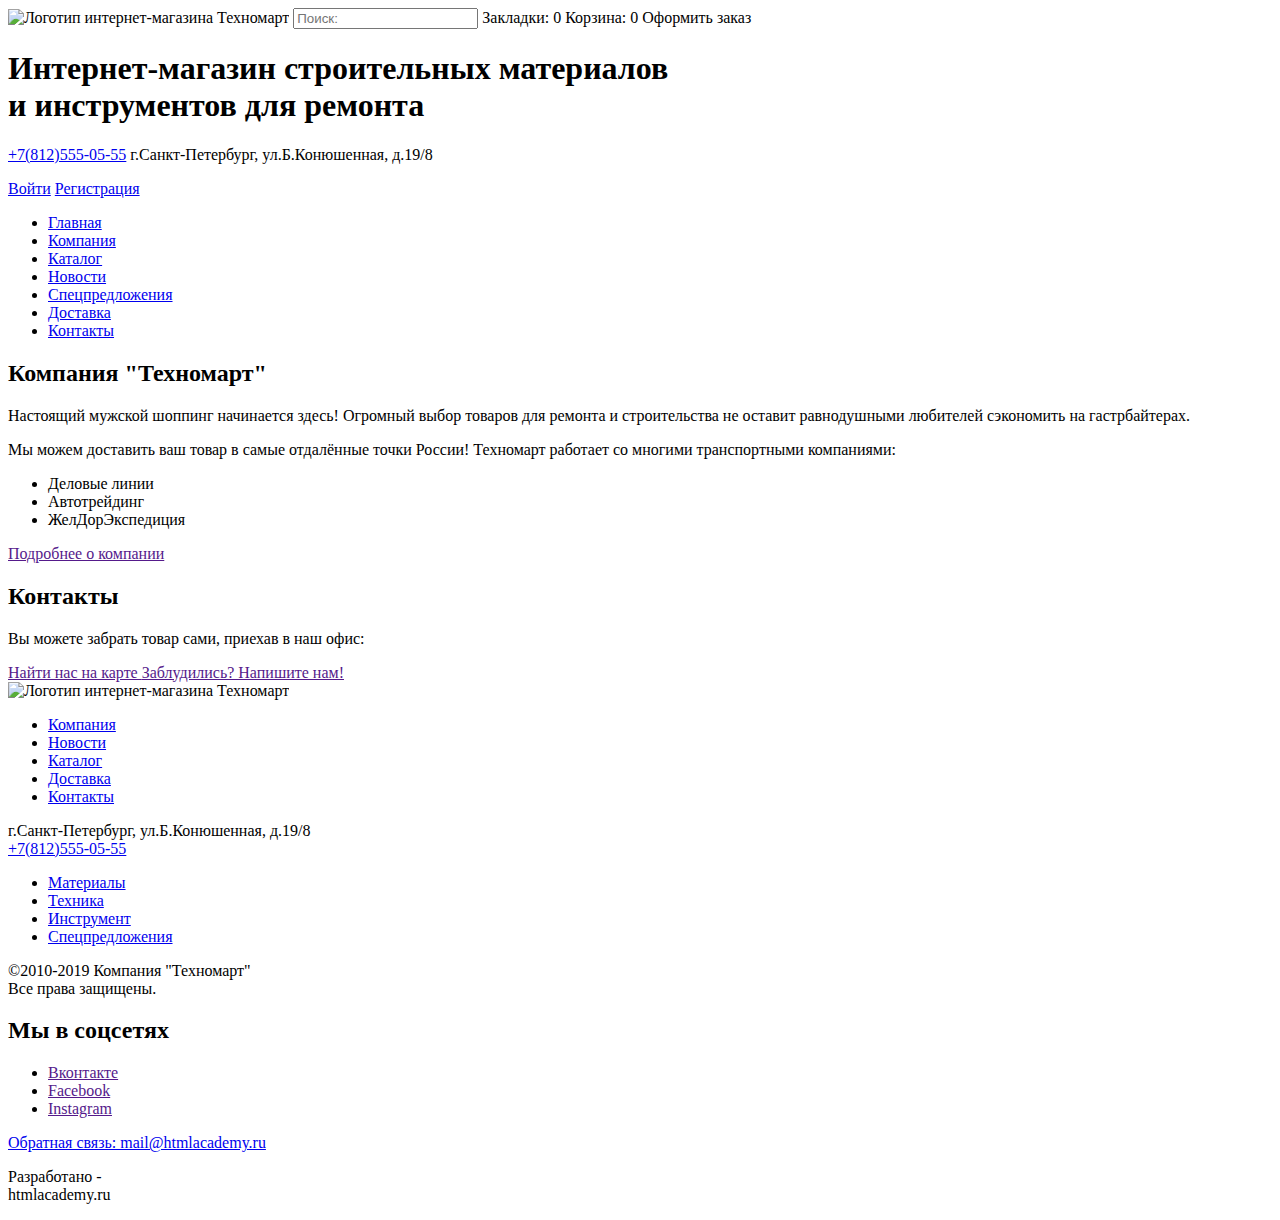
==== index.html @ 6d1e36f3 "Corrections made" ====
<!DOCTYPE html>
<html lang="ru">
  <head>
    <meta charset="utf-8">
    <title>HTML Academy: Техномарт</title>
  </head>
  <body>
    <header>
      <a><img src="logo.png" alt="Логотип интернет-магазина Техномарт"></a>
      <input type="search" placeholder="Поиск:">
      <a>Закладки: <span> 0</span> </a>
      <a>Корзина: <span>0</span></a>
      <a>Оформить заказ </a>
     
      <h1>
      Интернет-магазин строительных материалов <br>
      и инструментов для ремонта
      </h1>

      <p>            
     	<a href="tel:+78125550555">+7(812)555-05-55</a>
        г.Санкт-Петербург, ул.Б.Конюшенная, д.19/8 
      </p>

      <div>
        <a href="blank.html">Войти</a>
        <a href="blank.html">Регистрация</a>
      </div>
      <nav>
      <ul>
      	<li> <a href="index.html"> Главная </a> </li>
      	<li> <a href="catalog.html">Компания</a> </li>
      	<li> <a href="catalog.html">Каталог</a> </li>
      	<li> <a href="blank.html">Новости</a></li>
      	<li> <a href="blank.html">Спецпредложения</a></li>
      	<li> <a href="blank.html">Доставка</a></li>
      	<li> <a href="blank.html">Контакты</a></li>
      </ul>
      </nav>
    </header>
  <main> 	
  </main>
  <section>
    <h2>Компания "Техномарт" </h2>
      <p>
      Настоящий мужской шоппинг начинается здесь! Огромный выбор товаров для
      ремонта и строительства не оставит равнодушными любителей сэкономить на 
      гастрбайтерах.
      </p>
      <p>
       Мы можем доставить ваш товар в самые отдалённые точки России!
       Техномарт работает со многими транспортными компаниями:
      </p>
        <ul>
           <li> Деловые линии </li>
           <li> Автотрейдинг</li>
           <li> ЖелДорЭкспедиция</li>
        </ul>
        <a href=""> Подробнее о компании </a>
  </section>
  <section>
  	<h2> Контакты </h2>
  	  <p> Вы можете забрать товар сами, приехав в наш офис:</p>
  	  <a href=""> Найти нас на карте </a>
  	 <a href=""> Заблудились? Напишите нам! </a>
  </section>

<footer>
  <a><img src="logo.png" alt="Логотип интернет-магазина Техномарт"></a>
    <ul>
     	<li><a href="blank.html">Компания</a></li>
     	<li><a href="blank.html">Новости</a></li>
     	<li><a href="catalog.html">Каталог</a></li>
     	<li><a href="blank.html">Доставка</a></li>
     	<li><a href="blank.html">Контакты</a></li>
    </ul>

  <p>
  	г.Санкт-Петербург, ул.Б.Конюшенная, д.19/8 <br>
    <a href="tel:+78125550555">+7(812)555-05-55</a>
  </p>

  <ul>
  	<li><a href="blank.html">Материалы</a></li>
  	<li><a href="blank.html">Техника</a></li>
  	<li><a href="blank.html">Инструмент</a></li>
  	<li><a href="blank.html">Спецпредложения</a></li>
  </ul>
  <div>
   <p>
   	©2010-2019 Компания "Техномарт"<br>
   	Все права защищены.
   </p>
   <section>
   	<h2>Мы в соцсетях</h2>
   	<ul>
      <li><a href="">Вконтакте</a></li>		
      <li><a href="">Facebook</a></li>
      <li><a href="">Instagram</a></li>
   	</ul>
    </section> 
    <div> 
      <a href="mailto:mail@htmlacademy.ru">
      Обратная связь: mail@htmlacademy.ru
      </a>
    </div>  
   <p>
   	Разработано - <br>
   	htmlacademy.ru
   </p>
  </div>
  </footer>		

  </body>
</html>
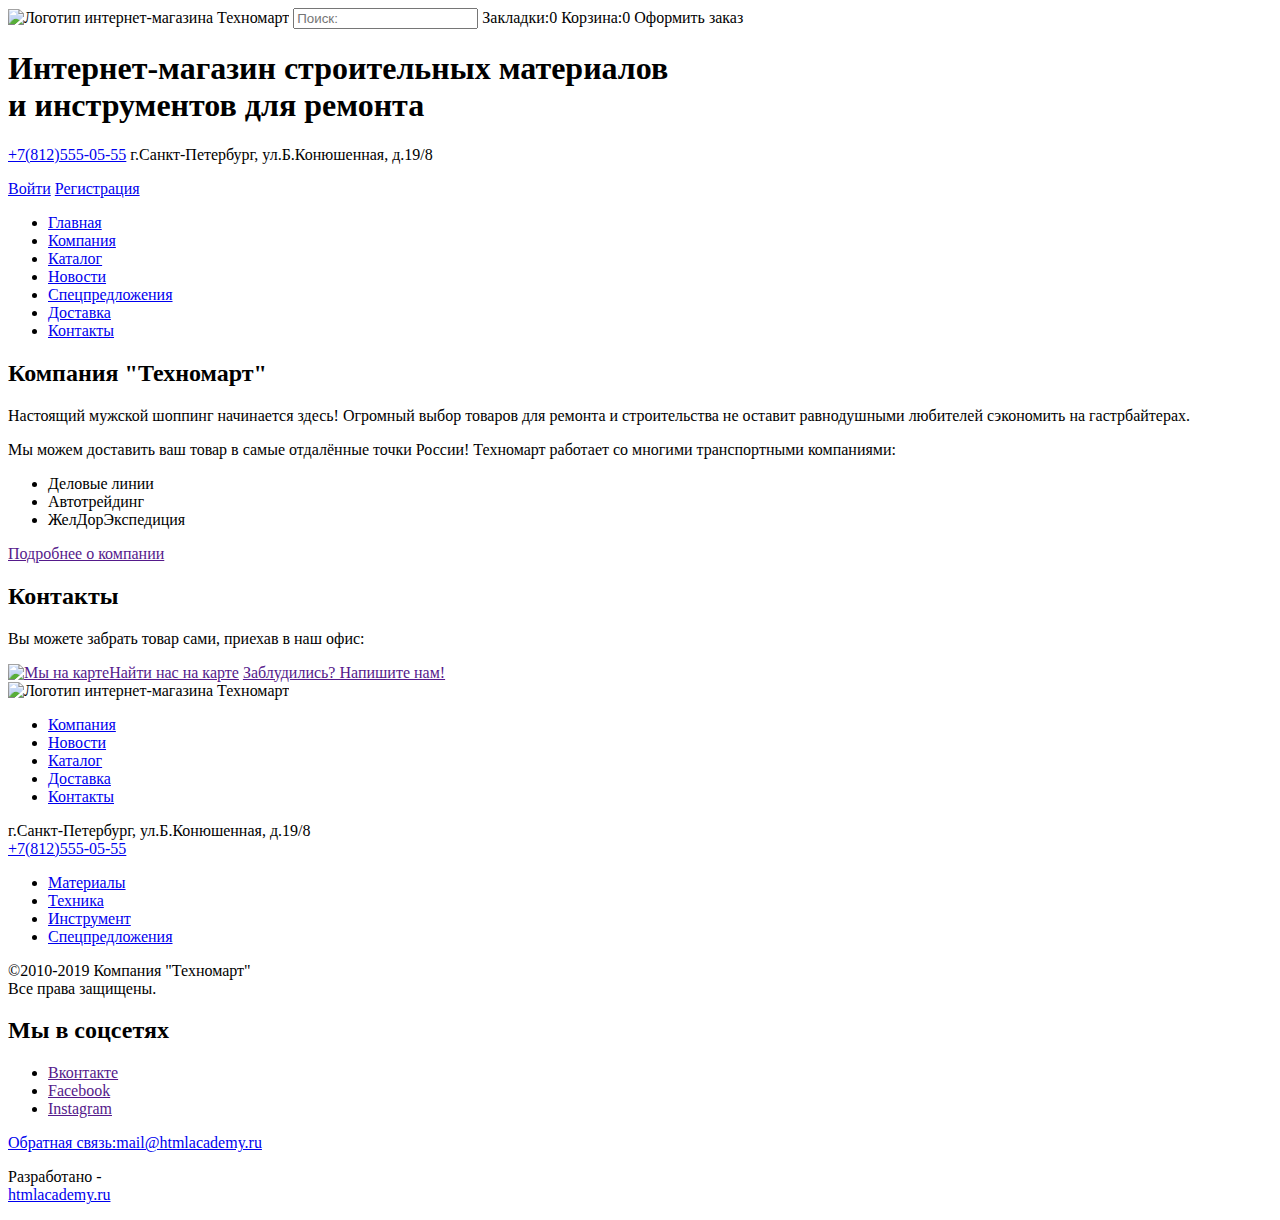
==== commit 7b8c6eff: "Corrections v 2.0 made" ====
--- a/index.html
+++ b/index.html
@@ -1,115 +1,111 @@
 <!DOCTYPE html>
 <html lang="ru">
-  <head>
-    <meta charset="utf-8">
-    <title>HTML Academy: Техномарт</title>
-  </head>
-  <body>
-    <header>
-      <a><img src="logo.png" alt="Логотип интернет-магазина Техномарт"></a>
-      <input type="search" placeholder="Поиск:">
-      <a>Закладки: <span> 0</span> </a>
-      <a>Корзина: <span>0</span></a>
-      <a>Оформить заказ </a>
-     
-      <h1>
+
+<head>
+  <meta charset="utf-8">
+  <title>HTML Academy: Техномарт</title>
+</head>
+
+<body>
+  <header>
+    <a><img src="logo.png" alt="Логотип интернет-магазина Техномарт"></a>
+    <input type="search" placeholder="Поиск:">
+    <a>Закладки:<span>0</span> </a>
+    <a>Корзина:<span>0</span></a>
+    <a>Оформить заказ </a>
+    <h1>
       Интернет-магазин строительных материалов <br>
       и инструментов для ремонта
-      </h1>
-
-      <p>            
-     	<a href="tel:+78125550555">+7(812)555-05-55</a>
-        г.Санкт-Петербург, ул.Б.Конюшенная, д.19/8 
-      </p>
-
-      <div>
-        <a href="blank.html">Войти</a>
-        <a href="blank.html">Регистрация</a>
-      </div>
-      <nav>
+    </h1>
+    <p>
+      <a href="tel:+78125550555">+7(812)555-05-55</a>
+      г.Санкт-Петербург, ул.Б.Конюшенная, д.19/8
+    </p>
+    <div>
+      <a href="blank.html">Войти</a>
+      <a href="blank.html">Регистрация</a>
+    </div>
+    <nav>
       <ul>
-      	<li> <a href="index.html"> Главная </a> </li>
-      	<li> <a href="catalog.html">Компания</a> </li>
-      	<li> <a href="catalog.html">Каталог</a> </li>
-      	<li> <a href="blank.html">Новости</a></li>
-      	<li> <a href="blank.html">Спецпредложения</a></li>
-      	<li> <a href="blank.html">Доставка</a></li>
-      	<li> <a href="blank.html">Контакты</a></li>
+        <li> <a href="index.html">Главная</a> </li>
+        <li> <a href="blank.html">Компания</a> </li>
+        <li> <a href="catalog.html">Каталог</a> </li>
+        <li> <a href="blank.html">Новости</a></li>
+        <li> <a href="blank.html">Спецпредложения</a></li>
+        <li> <a href="blank.html">Доставка</a></li>
+        <li> <a href="blank.html">Контакты</a></li>
       </ul>
-      </nav>
-    </header>
-  <main> 	
-  </main>
-  <section>
-    <h2>Компания "Техномарт" </h2>
+    </nav>
+  </header>
+  <main>
+    <section>
+      <h2>Компания "Техномарт" </h2>
       <p>
-      Настоящий мужской шоппинг начинается здесь! Огромный выбор товаров для
-      ремонта и строительства не оставит равнодушными любителей сэкономить на 
-      гастрбайтерах.
+        Настоящий мужской шоппинг начинается здесь! Огромный выбор товаров для
+        ремонта и строительства не оставит равнодушными любителей сэкономить на
+        гастрбайтерах.
       </p>
       <p>
-       Мы можем доставить ваш товар в самые отдалённые точки России!
-       Техномарт работает со многими транспортными компаниями:
+        Мы можем доставить ваш товар в самые отдалённые точки России!
+        Техномарт работает со многими транспортными компаниями:
       </p>
+      <ul>
+        <li>Деловые линии</li>
+        <li>Автотрейдинг</li>
+        <li>ЖелДорЭкспедиция</li>
+      </ul>
+      <a href="">Подробнее о компании</a>
+    </section>
+    <section>
+      <h2>Контакты</h2>
+      <p> Вы можете забрать товар сами, приехав в наш офис:</p>
+      <a href=""><img src="map.jpg" alt="Мы на карте">Найти нас на карте</a>
+      <a href="">Заблудились? Напишите нам!</a>
+    </section>
+  </main>
+  <footer>
+    <a><img src="logo.png" alt="Логотип интернет-магазина Техномарт"></a>
+    <ul>
+      <li><a href="blank.html">Компания</a></li>
+      <li><a href="blank.html">Новости</a></li>
+      <li><a href="catalog.html">Каталог</a></li>
+      <li><a href="blank.html">Доставка</a></li>
+      <li><a href="blank.html">Контакты</a></li>
+    </ul>
+    <p>
+      г.Санкт-Петербург, ул.Б.Конюшенная, д.19/8 <br>
+      <a href="tel:+78125550555">+7(812)555-05-55</a>
+    </p>
+    <ul>
+      <li><a href="blank.html">Материалы</a></li>
+      <li><a href="blank.html">Техника</a></li>
+      <li><a href="blank.html">Инструмент</a></li>
+      <li><a href="blank.html">Спецпредложения</a></li>
+    </ul>
+    <div>
+      <p>
+        ©2010-2019 Компания "Техномарт"<br>
+        Все права защищены.
+      </p>
+      <section>
+        <h2>Мы в соцсетях</h2>
         <ul>
-           <li> Деловые линии </li>
-           <li> Автотрейдинг</li>
-           <li> ЖелДорЭкспедиция</li>
+          <li><a href="">Вконтакте</a></li>
+          <li><a href="">Facebook</a></li>
+          <li><a href="">Instagram</a></li>
         </ul>
-        <a href=""> Подробнее о компании </a>
-  </section>
-  <section>
-  	<h2> Контакты </h2>
-  	  <p> Вы можете забрать товар сами, приехав в наш офис:</p>
-  	  <a href=""> Найти нас на карте </a>
-  	 <a href=""> Заблудились? Напишите нам! </a>
-  </section>
+      </section>
+      <p>
+        <a href="mailto:mail@htmlacademy.ru">
+          Обратная связь:mail@htmlacademy.ru
+        </a>
+      </p>
+      <p>
+        Разработано - <br>
+        <a href="https://htmlacademy.ru/intensive/htmlcss">htmlacademy.ru</a>
+      </p>
+    </div>
+  </footer>
+</body>
 
-<footer>
-  <a><img src="logo.png" alt="Логотип интернет-магазина Техномарт"></a>
-    <ul>
-     	<li><a href="blank.html">Компания</a></li>
-     	<li><a href="blank.html">Новости</a></li>
-     	<li><a href="catalog.html">Каталог</a></li>
-     	<li><a href="blank.html">Доставка</a></li>
-     	<li><a href="blank.html">Контакты</a></li>
-    </ul>
-
-  <p>
-  	г.Санкт-Петербург, ул.Б.Конюшенная, д.19/8 <br>
-    <a href="tel:+78125550555">+7(812)555-05-55</a>
-  </p>
-
-  <ul>
-  	<li><a href="blank.html">Материалы</a></li>
-  	<li><a href="blank.html">Техника</a></li>
-  	<li><a href="blank.html">Инструмент</a></li>
-  	<li><a href="blank.html">Спецпредложения</a></li>
-  </ul>
-  <div>
-   <p>
-   	©2010-2019 Компания "Техномарт"<br>
-   	Все права защищены.
-   </p>
-   <section>
-   	<h2>Мы в соцсетях</h2>
-   	<ul>
-      <li><a href="">Вконтакте</a></li>		
-      <li><a href="">Facebook</a></li>
-      <li><a href="">Instagram</a></li>
-   	</ul>
-    </section> 
-    <div> 
-      <a href="mailto:mail@htmlacademy.ru">
-      Обратная связь: mail@htmlacademy.ru
-      </a>
-    </div>  
-   <p>
-   	Разработано - <br>
-   	htmlacademy.ru
-   </p>
-  </div>
-  </footer>		
-
-  </body>
 </html>
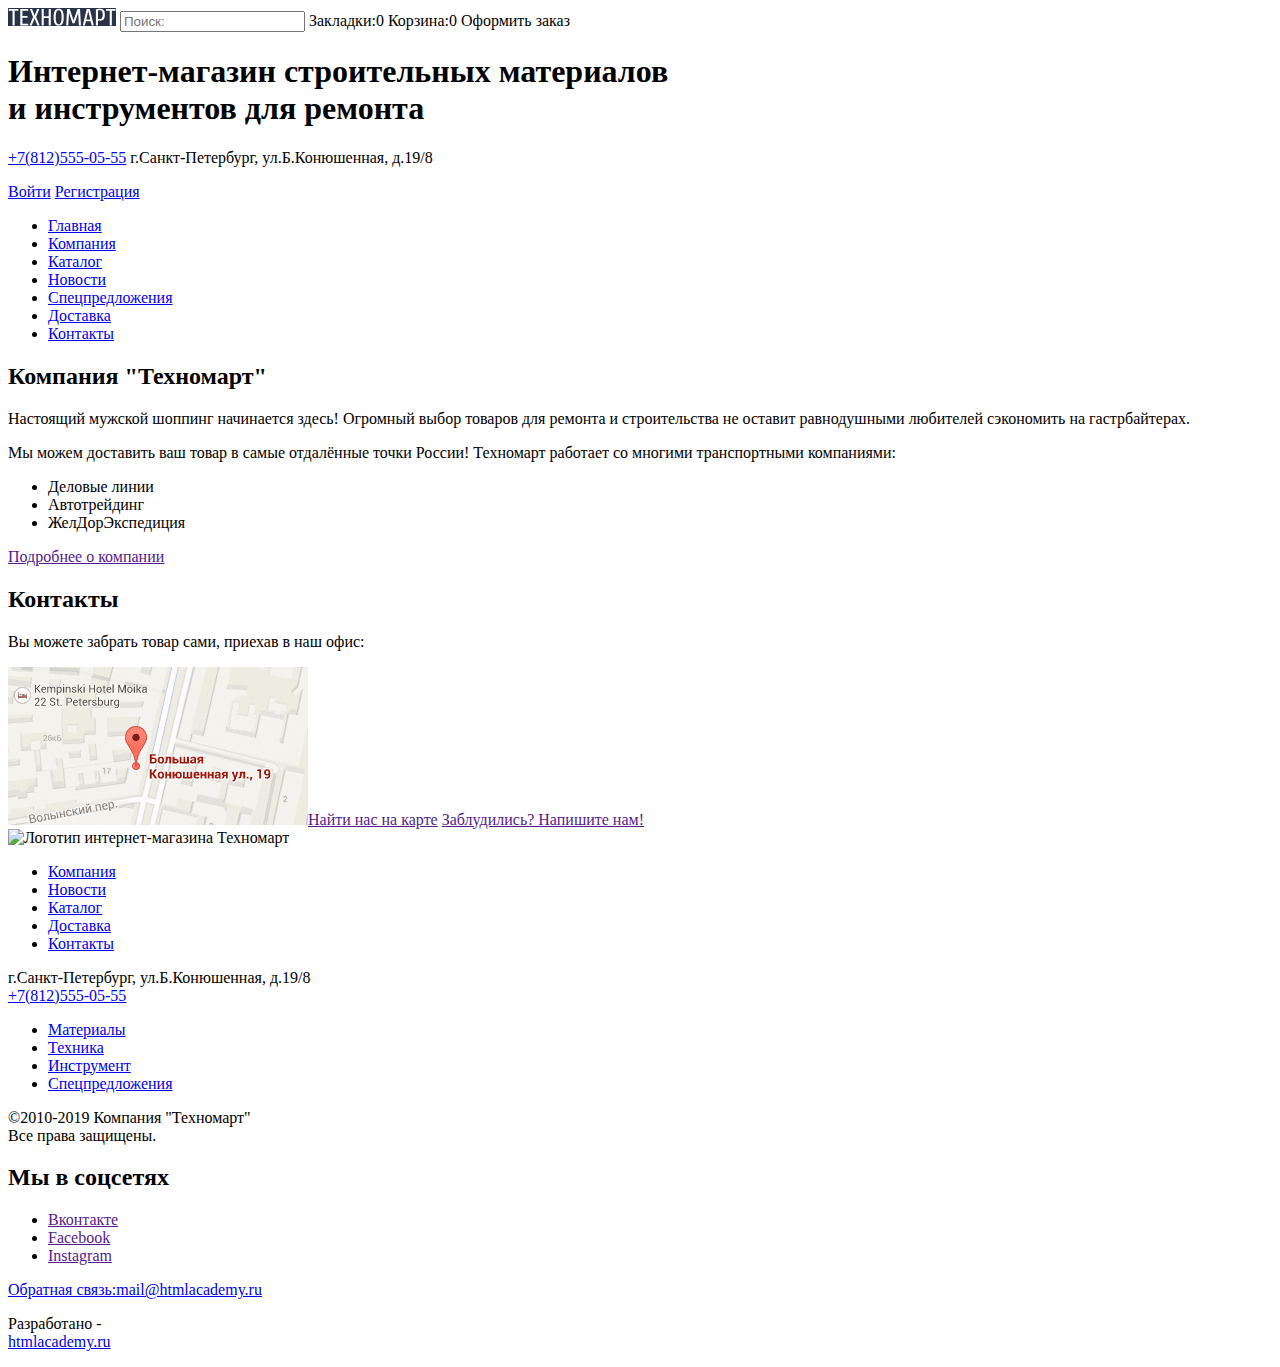
==== commit c4156753: "Added graphic content" ====
--- a/index.html
+++ b/index.html
@@ -8,7 +8,7 @@
 
 <body>
   <header>
-    <a><img src="logo.png" alt="Логотип интернет-магазина Техномарт"></a>
+    <a><img src="img/logo-technomart.svg" style="background-color:#293449" alt="Логотип интернет-магазина Техномарт"></a>
     <input type="search" placeholder="Поиск:">
     <a>Закладки:<span>0</span> </a>
     <a>Корзина:<span>0</span></a>
@@ -59,7 +59,7 @@
     <section>
       <h2>Контакты</h2>
       <p> Вы можете забрать товар сами, приехав в наш офис:</p>
-      <a href=""><img src="map.jpg" alt="Мы на карте">Найти нас на карте</a>
+      <a href=""><img src="img/map.png" alt="Мы на карте">Найти нас на карте</a>
       <a href="">Заблудились? Напишите нам!</a>
     </section>
   </main>
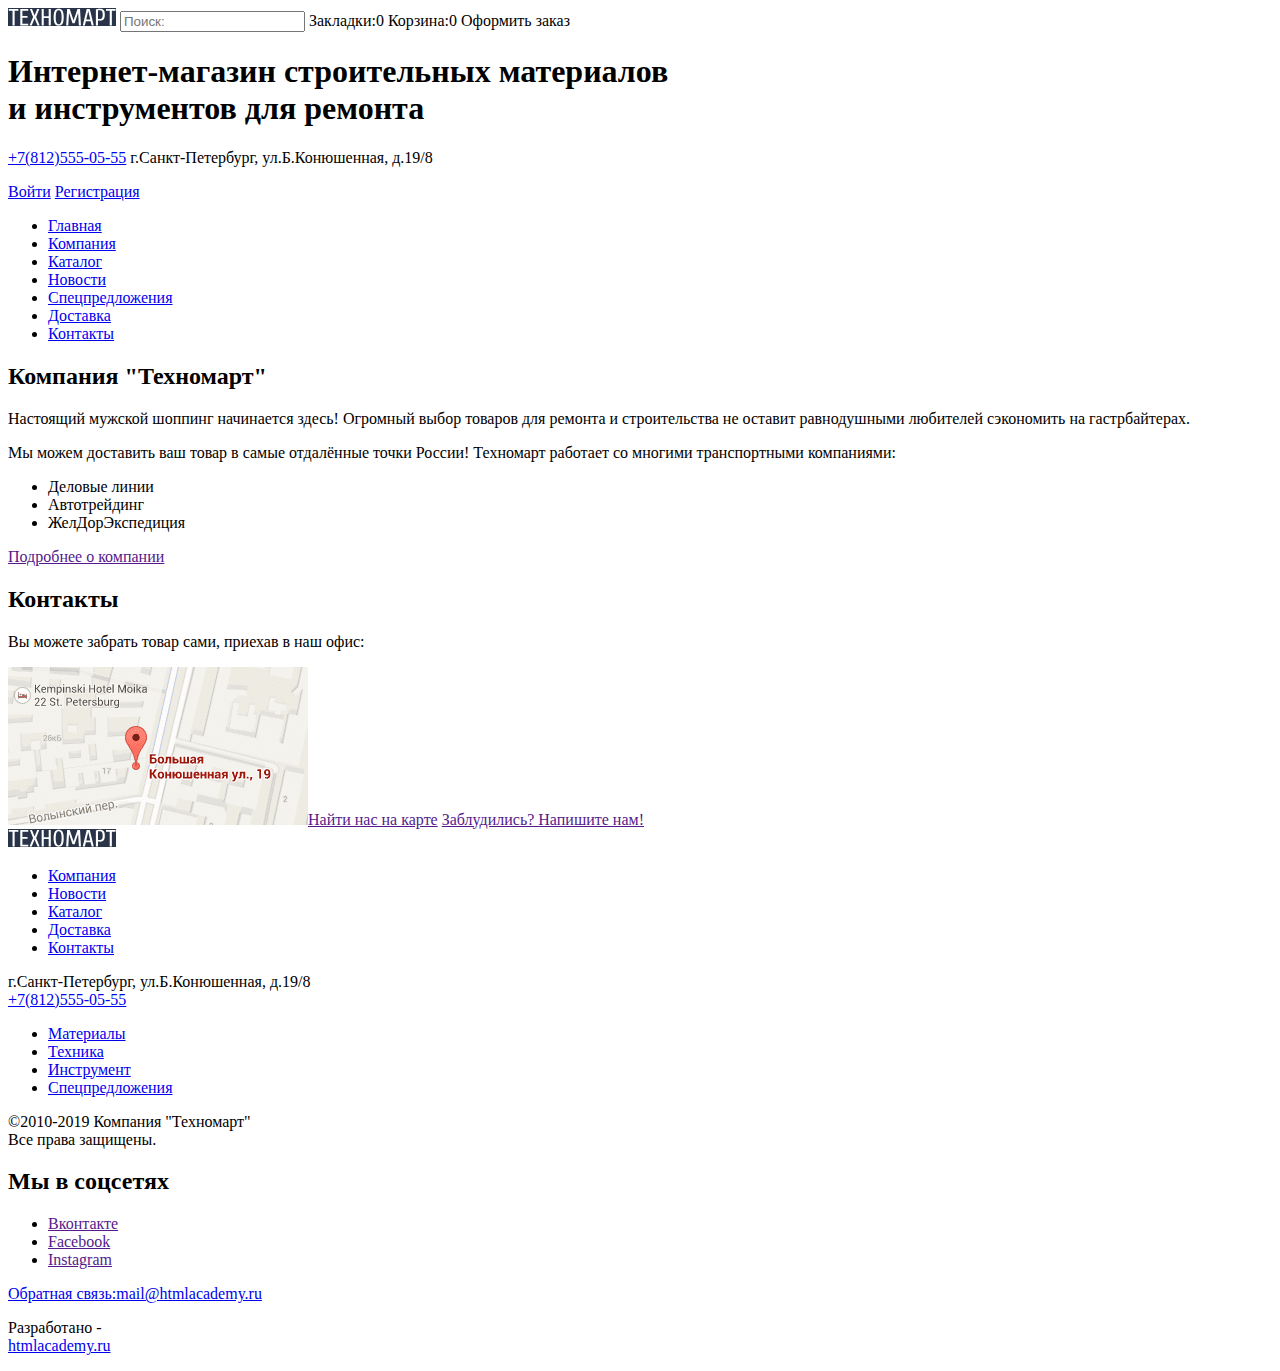
==== commit d4867d11: "Changed goods pics size & added logo" ====
--- a/index.html
+++ b/index.html
@@ -63,8 +63,9 @@
       <a href="">Заблудились? Напишите нам!</a>
     </section>
   </main>
+  
   <footer>
-    <a><img src="logo.png" alt="Логотип интернет-магазина Техномарт"></a>
+    <a><img src="img/logo-technomart.svg" style="background-color:#293449" alt="Логотип интернет-магазина Техномарт"></a>
     <ul>
       <li><a href="blank.html">Компания</a></li>
       <li><a href="blank.html">Новости</a></li>
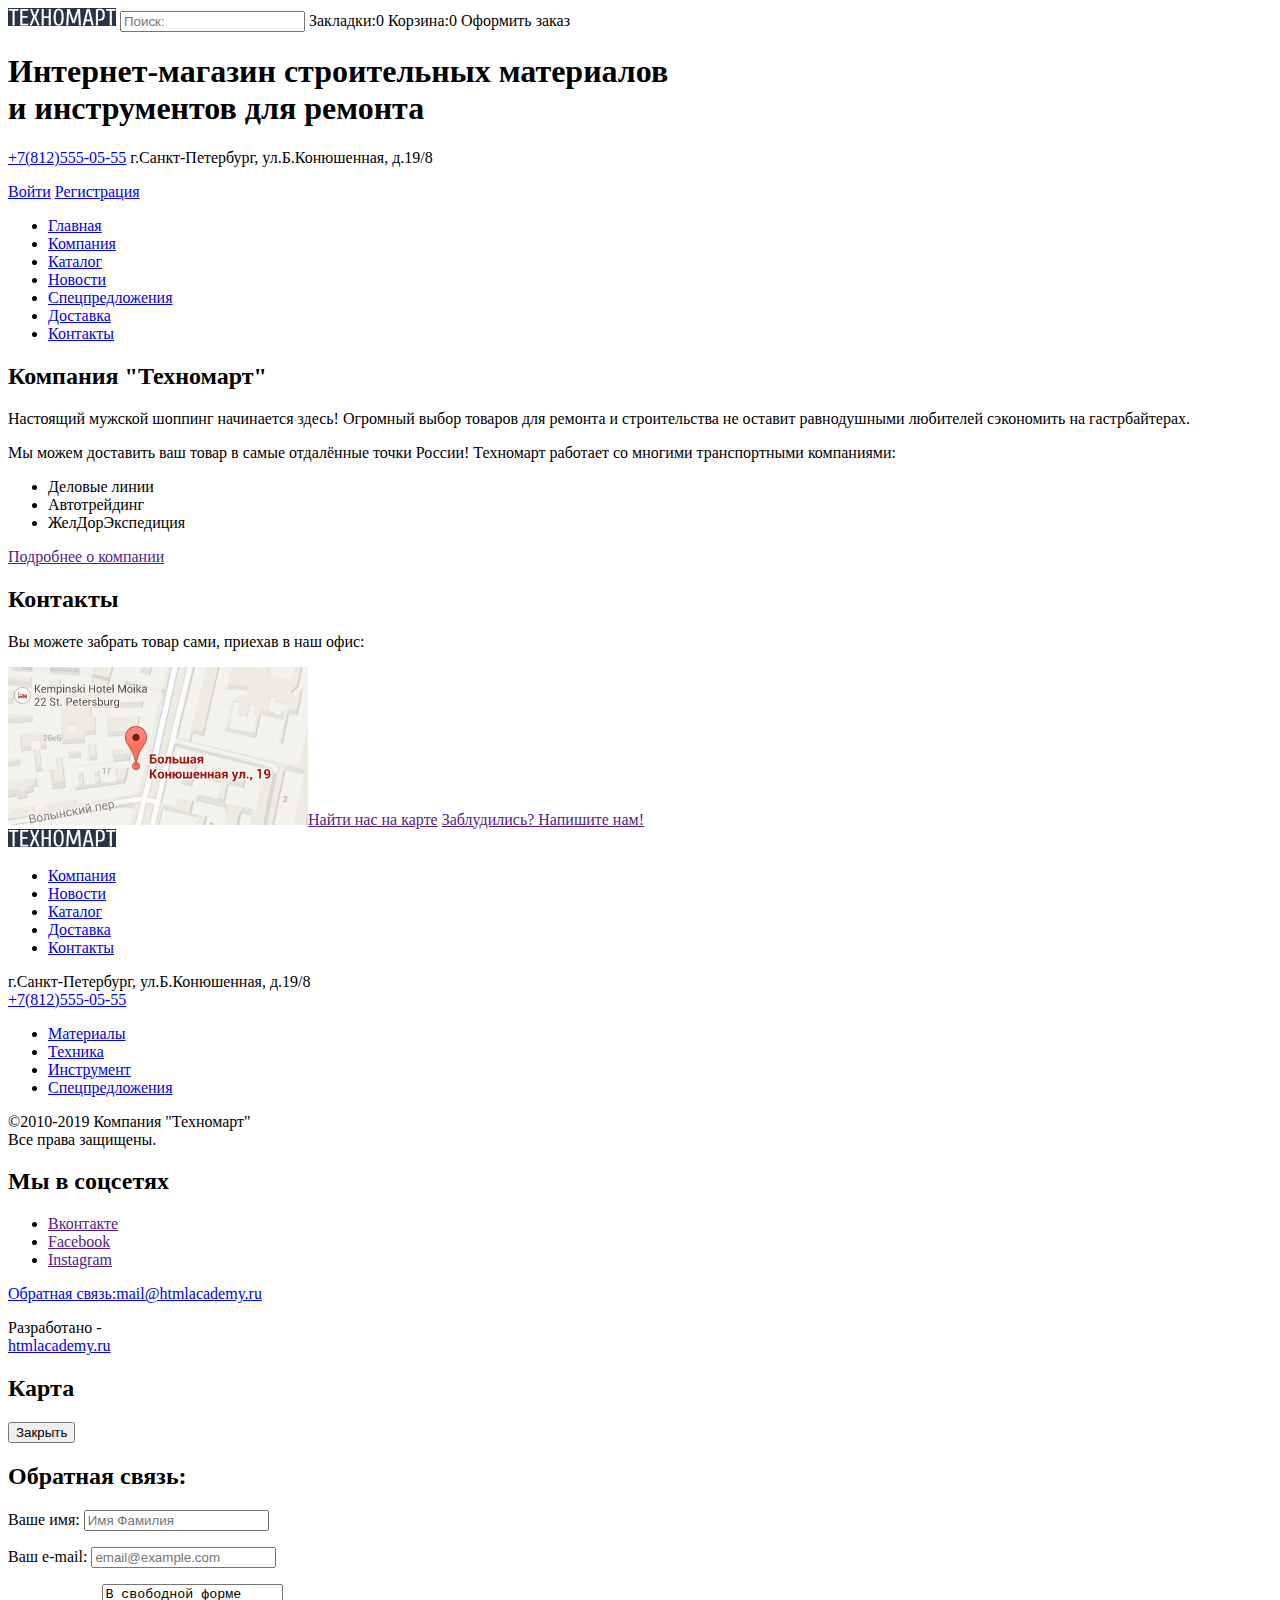
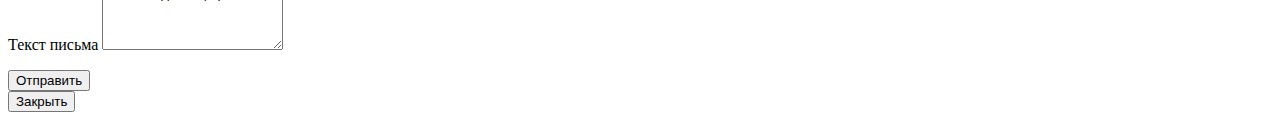
==== commit 4ca9fd50: "Added forms and accessibility" ====
--- a/index.html
+++ b/index.html
@@ -8,11 +8,13 @@
 
 <body>
   <header>
-    <a><img src="img/logo-technomart.svg" style="background-color:#293449" alt="Логотип интернет-магазина Техномарт"></a>
-    <input type="search" placeholder="Поиск:">
-    <a>Закладки:<span>0</span> </a>
-    <a>Корзина:<span>0</span></a>
-    <a>Оформить заказ </a>
+    <a aria-label="Интернет-магазин Техномарт"><img src="img/logo-technomart.svg" style="background-color:#293449" alt="Логотип интернет-магазина Техномарт"></a>
+    <form action="#" method="get" style="display: inline;">
+      <input type="search" id="search-field" name="search" placeholder="Поиск:" aria-label="Поиск по сайту">
+    </form>
+    <a tabindex="0">Закладки:<span>0</span> </a>
+    <a tabindex="0">Корзина:<span>0</span></a>
+    <a tabindex="0">Оформить заказ </a>
     <h1>
       Интернет-магазин строительных материалов <br>
       и инструментов для ремонта
@@ -63,7 +65,6 @@
       <a href="">Заблудились? Напишите нам!</a>
     </section>
   </main>
-  
   <footer>
     <a><img src="img/logo-technomart.svg" style="background-color:#293449" alt="Логотип интернет-магазина Техномарт"></a>
     <ul>
@@ -103,10 +104,33 @@
       </p>
       <p>
         Разработано - <br>
-        <a href="https://htmlacademy.ru/intensive/htmlcss">htmlacademy.ru</a>
+        <a href="https://htmlacademy.ru/intensive/htmlcss" aria-label="Сайт разработчика">htmlacademy.ru</a>
       </p>
     </div>
   </footer>
+  <section>
+    <h2 class="visually-hidden"> Карта </h2>
+    <button type="button">Закрыть</button>
+  </section>
+  <section>
+    <h2 class="visually-hidden">Обратная связь:</h2>
+    <form action="#" method="post">
+      <p>
+        <label for="lost-name">Ваше имя:</label>
+        <input type="text" id="lost-name" name="name" placeholder="Имя Фамилия">
+      </p>
+      <p>
+        <label for="lost-email">Ваш e-mail:</label>
+        <input type="email" id="lost-email" name="e-mail" placeholder="email@example.com">
+      </p>
+      <p>
+        <label for="lost-text">Текст письма</label>
+        <textarea id="lost-text" name="text" rows="4">В свободной форме</textarea>
+      </p>
+      <button type="submit">Отправить</button>
+    </form>
+    <button type="button">Закрыть</button>
+  </section>
 </body>
 
 </html>
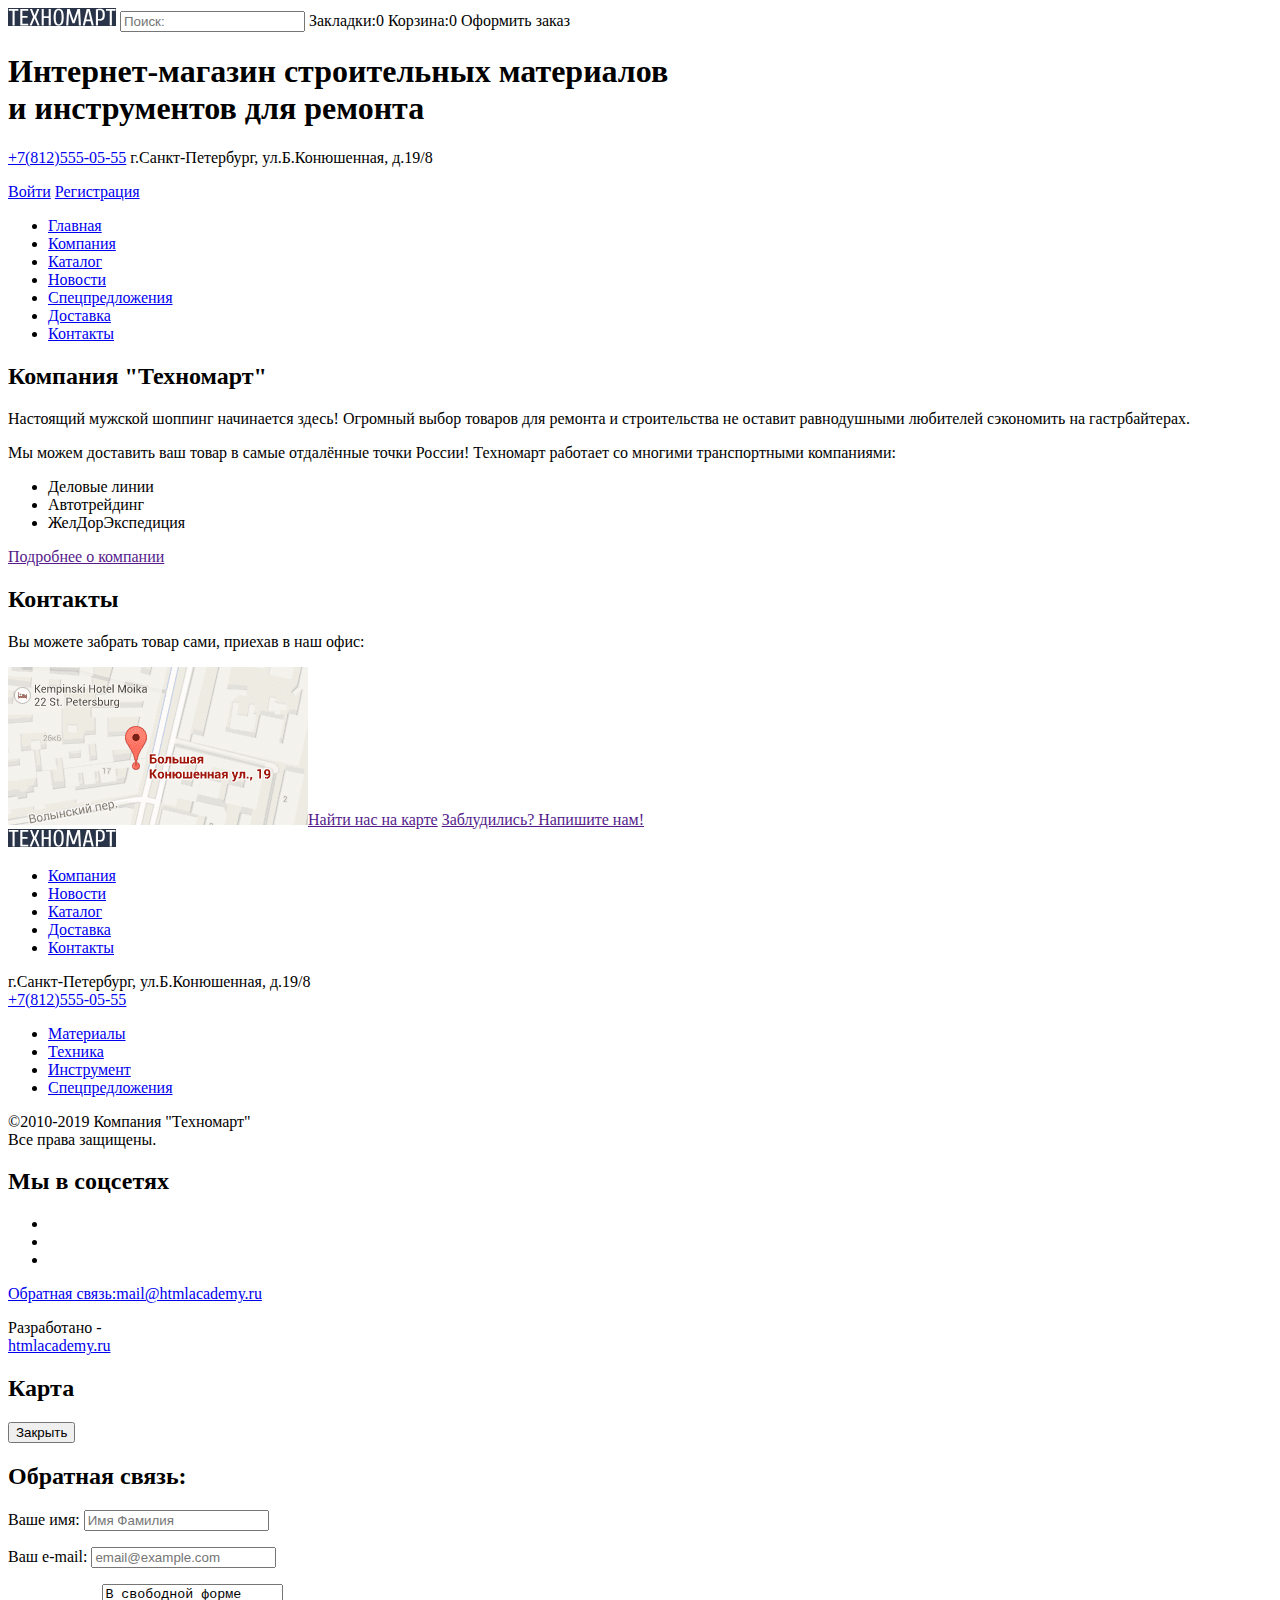
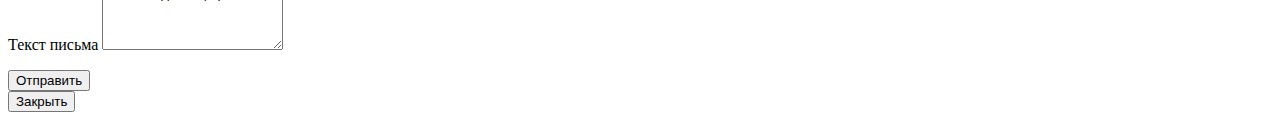
==== commit cb1ac06c: "Forms - removed excessive tabindexes & lables" ====
--- a/index.html
+++ b/index.html
@@ -9,7 +9,7 @@
 <body>
   <header>
     <a aria-label="Интернет-магазин Техномарт"><img src="img/logo-technomart.svg" style="background-color:#293449" alt="Логотип интернет-магазина Техномарт"></a>
-    <form action="#" method="get" style="display: inline;">
+    <form action="https://echo.htmlacademy.ru/" method="get" style="display: inline;">
       <input type="search" id="search-field" name="search" placeholder="Поиск:" aria-label="Поиск по сайту">
     </form>
     <a tabindex="0">Закладки:<span>0</span> </a>
@@ -92,9 +92,9 @@
       <section>
         <h2>Мы в соцсетях</h2>
         <ul>
-          <li><a href="">Вконтакте</a></li>
-          <li><a href="">Facebook</a></li>
-          <li><a href="">Instagram</a></li>
+          <li><a href="" aria-label="Вконтакте"></a></li>
+          <li><a href="" aria-label="Facebook"></a></li>
+          <li><a href="" aria-label="Instagram"></a></li>
         </ul>
       </section>
       <p>
@@ -104,7 +104,7 @@
       </p>
       <p>
         Разработано - <br>
-        <a href="https://htmlacademy.ru/intensive/htmlcss" aria-label="Сайт разработчика">htmlacademy.ru</a>
+        <a href="https://htmlacademy.ru/intensive/htmlcss">htmlacademy.ru</a>
       </p>
     </div>
   </footer>
@@ -114,7 +114,7 @@
   </section>
   <section>
     <h2 class="visually-hidden">Обратная связь:</h2>
-    <form action="#" method="post">
+    <form action="https://echo.htmlacademy.ru/" method="post">
       <p>
         <label for="lost-name">Ваше имя:</label>
         <input type="text" id="lost-name" name="name" placeholder="Имя Фамилия">
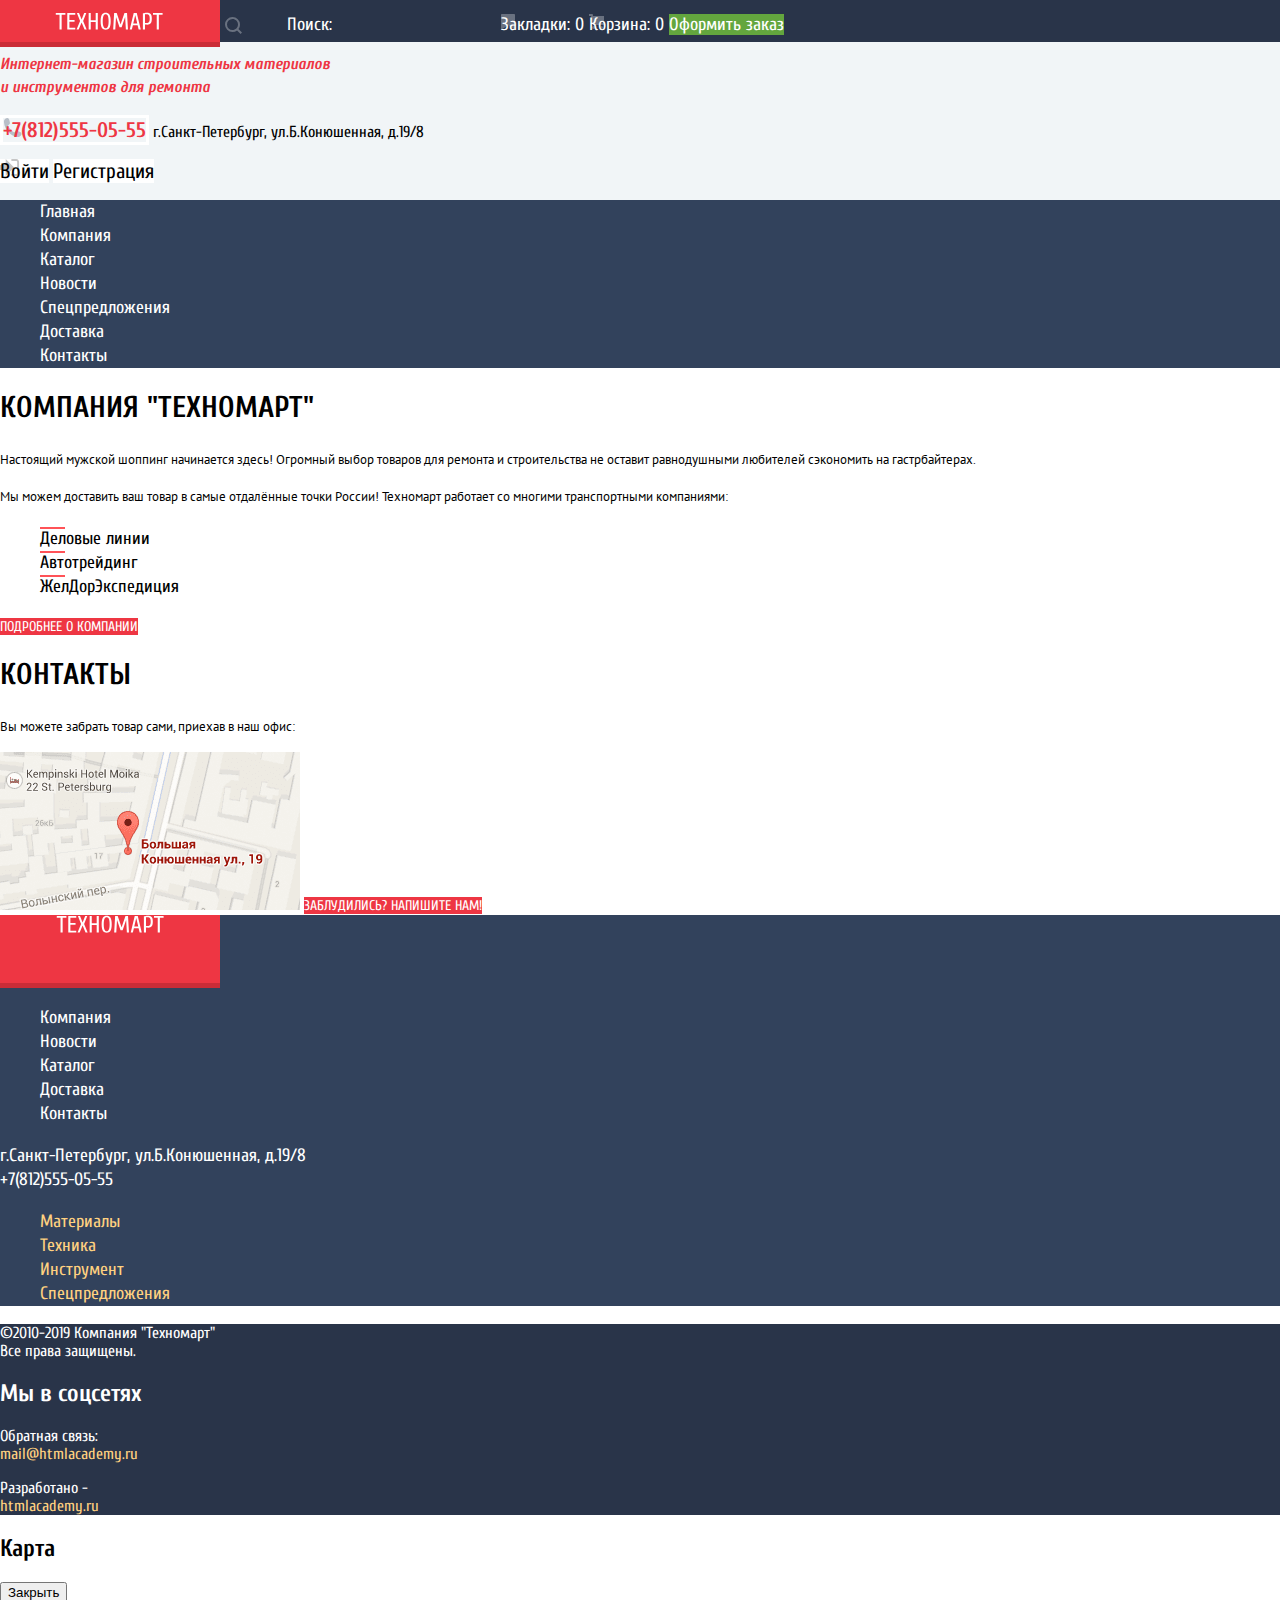
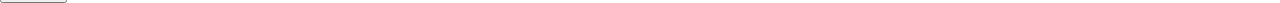
==== commit 64aac2cd: "Basic CSS done + added some files" ====
--- a/index.html
+++ b/index.html
@@ -4,31 +4,41 @@
 <head>
   <meta charset="utf-8">
   <title>HTML Academy: Техномарт</title>
+  <link href="https://fonts.googleapis.com/css2?family=Cuprum:ital,wght@0,400;0,700;1,400&display=swap" rel="stylesheet">
+  <link href="https://fonts.googleapis.com/css2?family=PT+Sans:wght@400;700&display=swap" rel="stylesheet">
+  <link href="normalize.css" rel="stylesheet">
+  <link href="style.css" rel="stylesheet">
 </head>
 
 <body>
-  <header>
-    <a aria-label="Интернет-магазин Техномарт"><img src="img/logo-technomart.svg" style="background-color:#293449" alt="Логотип интернет-магазина Техномарт"></a>
-    <form action="https://echo.htmlacademy.ru/" method="get" style="display: inline;">
-      <input type="search" id="search-field" name="search" placeholder="Поиск:" aria-label="Поиск по сайту">
-    </form>
-    <a tabindex="0">Закладки:<span>0</span> </a>
-    <a tabindex="0">Корзина:<span>0</span></a>
-    <a tabindex="0">Оформить заказ </a>
-    <h1>
-      Интернет-магазин строительных материалов <br>
-      и инструментов для ремонта
-    </h1>
-    <p>
-      <a href="tel:+78125550555">+7(812)555-05-55</a>
+  <header class="main-page-header">
+  	 <div class="user-nav">
+  	 	 <span class="header-logo-wrapper"> 
+					   <a aria-label="Интернет-магазин Техномарт" class="logo-header"><img class="logo-img" src="img/logo-technomart.svg" alt="Логотип интернет-магазина Техномарт"></a>
+					 </span>
+			   <form class="search-form" action="https://echo.htmlacademy.ru/" method="get" >
+			   <input class="search-field" type="search" id="search-field" name="search" placeholder="Поиск:" aria-label="Поиск по сайту">
+			   </form>
+			   <span class="favorites"><a>Закладки: <span>0</span> </a> </span>
+			   <span class="cart"><a>Корзина: <span>0</span></a></span>
+			   <span class="go-to-cart"><a>Оформить заказ </a></span>
+    </div>
+    
+		  <h1 class="main-title">
+		    Интернет-магазин строительных материалов <br>
+		    и инструментов для ремонта
+		  </h1>
+
+    <p class="contacts-header">
+      <a class="call-number" href="tel:+78125550555">+7(812)555-05-55</a>
       г.Санкт-Петербург, ул.Б.Конюшенная, д.19/8
     </p>
-    <div>
-      <a href="blank.html">Войти</a>
+    <div class="login-register">
+      <a class="login" href="blank.html">Войти</a>
       <a href="blank.html">Регистрация</a>
     </div>
-    <nav>
-      <ul>
+    <nav class="main-navigation">
+      <ul class="site-navigation">
         <li> <a href="index.html">Главная</a> </li>
         <li> <a href="blank.html">Компания</a> </li>
         <li> <a href="catalog.html">Каталог</a> </li>
@@ -40,81 +50,90 @@
     </nav>
   </header>
   <main>
-    <section>
-      <h2>Компания "Техномарт" </h2>
-      <p>
-        Настоящий мужской шоппинг начинается здесь! Огромный выбор товаров для
-        ремонта и строительства не оставит равнодушными любителей сэкономить на
-        гастрбайтерах.
-      </p>
-      <p>
-        Мы можем доставить ваш товар в самые отдалённые точки России!
-        Техномарт работает со многими транспортными компаниями:
-      </p>
-      <ul>
-        <li>Деловые линии</li>
-        <li>Автотрейдинг</li>
-        <li>ЖелДорЭкспедиция</li>
-      </ul>
-      <a href="">Подробнее о компании</a>
-    </section>
-    <section>
-      <h2>Контакты</h2>
-      <p> Вы можете забрать товар сами, приехав в наш офис:</p>
-      <a href=""><img src="img/map.png" alt="Мы на карте">Найти нас на карте</a>
-      <a href="">Заблудились? Напишите нам!</a>
-    </section>
+  	 <div class="company-info">
+		    <section class="about-technomart">
+		      <h2>Компания "Техномарт" </h2>
+		      <p>
+		        Настоящий мужской шоппинг начинается здесь! Огромный выбор товаров для
+		        ремонта и строительства не оставит равнодушными любителей сэкономить на
+		        гастрбайтерах.
+		      </p>
+		      <p>
+		        Мы можем доставить ваш товар в самые отдалённые точки России!
+		        Техномарт работает со многими транспортными компаниями:
+		      </p>
+		      <ul class="partners">
+		        <li class="partner-item">Деловые линии</li>
+		        <li class="partner-item">Автотрейдинг</li>
+		        <li class="partner-item">ЖелДорЭкспедиция</li>
+		      </ul>
+		      <a href="" class="button">Подробнее о компании</a>
+		    </section>
+		    <section class="contacts-coordinates">
+		      <h2>Контакты</h2>
+		      <p> Вы можете забрать товар сами, приехав в наш офис:</p>
+		      <div class="map">
+				      <a href=""><img src="img/map.png" alt="Мы на карте"></a>
+				      <a class="button" href="">Заблудились? Напишите нам!</a>
+		      </div>
+		    </section>
+		  </div>  
   </main>
-  <footer>
-    <a><img src="img/logo-technomart.svg" style="background-color:#293449" alt="Логотип интернет-магазина Техномарт"></a>
-    <ul>
-      <li><a href="blank.html">Компания</a></li>
-      <li><a href="blank.html">Новости</a></li>
-      <li><a href="catalog.html">Каталог</a></li>
-      <li><a href="blank.html">Доставка</a></li>
-      <li><a href="blank.html">Контакты</a></li>
-    </ul>
-    <p>
-      г.Санкт-Петербург, ул.Б.Конюшенная, д.19/8 <br>
-      <a href="tel:+78125550555">+7(812)555-05-55</a>
-    </p>
-    <ul>
-      <li><a href="blank.html">Материалы</a></li>
-      <li><a href="blank.html">Техника</a></li>
-      <li><a href="blank.html">Инструмент</a></li>
-      <li><a href="blank.html">Спецпредложения</a></li>
-    </ul>
-    <div>
-      <p>
+  <footer class="main-page-footer">
+		  <div class="footer-top">	 
+		  	 <div class="footer-logo-wrapper">
+				    <a><img src="img/logo-technomart.svg" alt="Логотип интернет-магазина Техномарт"></a>
+		    </div>
+		    <ul class="footer-nav">
+		      <li><a href="blank.html">Компания</a></li>
+		      <li><a href="blank.html">Новости</a></li>
+		      <li><a href="catalog.html">Каталог</a></li>
+		      <li><a href="blank.html">Доставка</a></li>
+		      <li><a href="blank.html">Контакты</a></li>
+		    </ul>
+		    <p class="footer-contacts">
+		      г.Санкт-Петербург, ул.Б.Конюшенная, д.19/8 <br>
+		      <a href="tel:+78125550555">+7(812)555-05-55</a>
+		    </p>
+		    <ul class="footer-nav-other">
+		      <li><a href="blank.html">Материалы</a></li>
+		      <li><a href="blank.html">Техника</a></li>
+		      <li><a href="blank.html">Инструмент</a></li>
+		      <li><a href="blank.html">Спецпредложения</a></li>
+		    </ul>
+		    
+    </div>
+    <div class="footer-bottom">  
+      <p class="copyright">
         ©2010-2019 Компания "Техномарт"<br>
         Все права защищены.
       </p>
-      <section>
-        <h2>Мы в соцсетях</h2>
-        <ul>
-          <li><a href="" aria-label="Вконтакте"></a></li>
-          <li><a href="" aria-label="Facebook"></a></li>
-          <li><a href="" aria-label="Instagram"></a></li>
+      <section class="socials">
+        <h2 class="visually-hidden">Мы в соцсетях</h2>
+        <ul class="socials-list">
+          <li class="socials-vk"><a href="" aria-label="Техномарт Вконтакте"></a></li>
+          <li class="socials-facebook"><a href="" aria-label="Техномарт в Facebook"></a></li>
+          <li class="socials-instagram"><a href="" aria-label="Техномарт в Instagram"></a></li>
         </ul>
       </section>
-      <p>
-        <a href="mailto:mail@htmlacademy.ru">
-          Обратная связь:mail@htmlacademy.ru
-        </a>
+      <p class="feedback-email">
+      	 Обратная связь:<br>
+        <a href="mailto:mail@htmlacademy.ru"> mail@htmlacademy.ru</a>
       </p>
-      <p>
+      <p class="web-master">
         Разработано - <br>
         <a href="https://htmlacademy.ru/intensive/htmlcss">htmlacademy.ru</a>
       </p>
     </div>
   </footer>
-  <section>
-    <h2 class="visually-hidden"> Карта </h2>
+
+  <section class="modal-map">
+    <h2 class="visually-hidden">Карта</h2>
     <button type="button">Закрыть</button>
   </section>
-  <section>
+  <section class="modal-feedback">
     <h2 class="visually-hidden">Обратная связь:</h2>
-    <form action="https://echo.htmlacademy.ru/" method="post">
+    <form class="feedback-form" action="https://echo.htmlacademy.ru/" method="post">
       <p>
         <label for="lost-name">Ваше имя:</label>
         <input type="text" id="lost-name" name="name" placeholder="Имя Фамилия">
@@ -124,10 +143,12 @@
         <input type="email" id="lost-email" name="e-mail" placeholder="email@example.com">
       </p>
       <p>
-        <label for="lost-text">Текст письма</label>
-        <textarea id="lost-text" name="text" rows="4">В свободной форме</textarea>
+        <label for="lost-text">Текст письма:</label>
+        <textarea id="lost-text" name="text" rows="4">  В свободной форме</textarea>
       </p>
-      <button type="submit">Отправить</button>
+      <p class="modal-feedback-bottom">
+      <button class="button button-feedback" type="submit">Отправить</button>
+     </p>
     </form>
     <button type="button">Закрыть</button>
   </section>
--- a/style.css
+++ b/style.css
@@ -0,0 +1,494 @@
+:root {
+  --basic-black: #000000;
+  --basic-background: #F1F5F7;
+  --white-basic: #ffffff;
+  --navy-basic: #32425c;
+  --navy-dark: #293449;
+  --navy-ultra-dark: #161D29;
+  --navy-extra-dark: #212A3A;
+  --red-basic: #EE3643;
+  --red-dark: #CA2C37;
+  --red-extra-dark: #BA2732;
+  --green-basic: #63A63E;
+  --green-bright: #5FBB2D;
+  --green-dark: #518534;
+  --greylight-basic: #C5C5C5;
+  --greylight-extra:#E5E5E5;
+  --grey-medium:#A9A9A9;
+  --grey-modal:#F4F4F4;
+  --grey-modal-medium:#F1F1F1;
+  --yellow-light:#FFD180;
+}
+
+body {
+  min-width: 960px;
+  margin: 0;
+  padding: 0;
+  font-family: Cuprum, "PT Sans";
+
+}
+
+a {
+  text-decoration: none;
+}
+
+img {
+  max-width: 100%;
+  height: auto;
+}
+
+.main-page-header,
+.catalog-header {
+  background-color: var(--basic-background)
+}
+
+.user-nav {
+  background-color: var(--navy-dark);
+  color: var(--white-basic);
+  height: 42px;
+  font-size: 18px;
+  line-height: 24px;
+  font-weight: 400
+}
+
+.header-logo-wrapper {
+
+  display: inline-block;
+  background-color: var(--red-basic);
+  width: 220px;
+  height: 42px;
+  border-bottom: 5px solid var(--red-dark);
+  text-align: center;
+  position: relative;
+}
+
+.logo-img {
+  position: relative;
+  margin-right: 57px;
+  margin-left: 55px;
+  margin-top: 12px;
+}
+
+.header-logo-wrapper a:active {}
+
+.search-form {
+  width: 271px;
+  height: 42px;
+  display: inline-block;
+
+}
+
+.search-field {
+  background-color: transparent;
+  background-image: url(img/icon-search.svg);
+  background-repeat: no-repeat;
+  background-position: left center;
+  border: none;
+
+}
+
+.search-field:focus {
+  background-color: var(--white-basic);
+  border: none;
+}
+
+
+.search-field::placeholder {
+  color: var(--white-basic);
+  font-size: 18px;
+  font-family: Cuprum;
+  line-height: 24px;
+  text-align: center;
+}
+
+.favorites {
+  background-image: url(img/icon-bookmark.svg);
+  background-repeat: no-repeat;
+}
+
+.favorites:active,
+.cart:active {
+  background-color: var(--navy-ultra-dark)
+}
+
+.cart {
+  background-image: url(img/icon-cart.svg);
+  background-repeat: no-repeat;
+}
+
+.cart-added{
+	 background-color: var(--red-basic);
+}
+
+.go-to-cart {
+  background-color: var(--green-basic)
+}
+
+.go-to-cart:hover,
+.go-to-cart:focus {
+  background-color: var(--green-bright)
+}
+
+.go-to-cart:active {
+  opacity: 0.5;
+}
+
+.main-title {
+  font-style: italic;
+  font-size: 16px;
+  line-height: 23px;
+  color: var(--red-basic);
+
+}
+
+.call-number {
+	 background-image: url(img/icon-phone.svg);
+	 background-repeat: no-repeat;
+  display: inline;
+  font-size: 21px;
+  font-weight: bold;
+  line-height: 30px;
+  color: var(--red-basic);
+  text-align:center;
+  border: 3px solid var(--white-basic);
+}
+
+.login-register a,
+.user-profile a {
+  background-color: var(--white-basic);
+  font-size: 21px;
+  line-height: 21px;
+  color: var(--basic-black);
+  text-align: center;
+}
+
+.login-register a:hover,
+.login-register a:focus,
+.user-options a:hover, 
+.user-options a:focus {
+  color: var(--red-basic);
+}
+
+.login-register a:active,
+.user-options a:active,
+.user-profile a:active {
+  color: var(--greylight-basic)
+}
+
+.login {
+  background-image: url(img/icon-login.svg);
+  background-repeat: no-repeat;
+}
+
+.name-avatar {
+	 background-image: url(img/icon-user.svg);
+	 background-repeat: no-repeat;
+}
+
+.user-options a {
+  font-size: 16px;
+  line-height: 18px;
+  color:var(--navy-basic);
+}
+
+.site-navigation {
+  list-style: none;
+  background-color: var(--navy-basic);
+  font-size: 18px;
+  line-height: 24px;
+}
+
+.site-navigation a:hover,
+.site-navigation a:focus {
+  background-color: var(--navy-dark)
+}
+
+.site-navigation a:active {
+  opacity: 0.5
+}
+
+.site-navigation a,
+.footer-top a,
+.footer-bottom a,
+.footer-top,
+.footer-bottom {
+  color: var(--white-basic)
+}
+
+.company-info h2 {
+  font-size: 30px;
+  line-height: 30px;
+  text-transform: uppercase;
+}
+
+.about-technomart p,
+.contacts-coordinates p
+ {
+  font-family: "PT Sans";
+  font-size: 13px;
+  line-height: 24px;
+}
+
+.partners {
+  list-style: none;
+  font-size: 18px;
+  line-height: 24px;
+}
+
+.partner-item {
+	 background-image:url(img/partner-li-bullet.svg);
+	 background-repeat:no-repeat;
+}
+
+.button {
+	 font-size:14px;
+	 line-height:18px;
+  text-align: center;
+  color:var(--white-basic);
+  vertical-align: middle;
+  text-transform: uppercase;
+  background-color: var(--red-basic);
+  border: none;
+}
+
+.button:hover,
+.button:focus {
+	 background-color:var(--red-dark);
+}
+
+.button:active {
+	 background-color:var(--red-extra-dark);
+}
+
+.catalog-main {
+	 color:var(--basic-black);
+}
+
+.breadcrumbs {
+	 list-style:none;
+}
+
+.breadcrumbs a {
+  font-family: "PT Sans";
+  font-size: 13px;
+  line-height: 18px;
+  color:var(--basic-black);
+  text-transform: uppercase;
+}
+
+.home-icon {
+	 background-image:url(img/icon-home.svg);
+	 background-color: black;
+
+}
+
+.catalog-page-title {
+	 font-size: 30px;
+  line-height: 30px;
+  text-transform: uppercase;
+  color:var(--navy-basic);
+  
+}
+
+.goods-filter {
+	 text-transform:uppercase;
+	 font-family: "PT Sans";
+}
+
+.goods-filter legend {
+	 font-weight: bold;
+  font-size: 17px;
+  line-height: 30px;
+}
+
+.manufacturers-list,
+.power-source-list {
+	 list-style:none;
+}
+
+.filter-button {
+	 font-family:"PT Sans";
+  color:var(--basic-black);
+  background-color:var(--white-basic);
+  border:1px solid var(--greylight-extra);
+  font-size: 13px;
+  line-height: 18px;
+  text-align: center;
+}
+
+.cart-button {
+	 background-color:var(--white-basic);
+	 color:var(--basic-black);
+	 font-size:14px;
+	 line-height:18px;
+  text-align: center;
+  text-transform: uppercase;
+  border: none;
+}
+
+.catalog-item {
+	font-family: "PT Sans"
+}
+
+.catalog-item h3{
+	 font-family: "PT Sans";
+  font-weight: bold;
+  font-size: 18px;
+  line-height: 20px; 
+}
+
+.catalog-item-title {
+  text-transform: uppercase;
+  text-align:center;
+}
+
+.catalog-item del {
+  font-weight: bold;
+  font-size: 17px;
+  line-height: 18px;
+  text-transform: uppercase;
+  color:var(--grey-medium);
+}
+
+.item-price {
+	 display:inline-block;
+	 font-weight:bold;
+		font-size:17px;
+		line-height:18px;
+		text-align:center;
+  text-transform:uppercase;
+  color:var(--white-basic);
+  background-color:var(--red-basic);
+}
+
+.footer-top {
+  background-color: var(--navy-basic)
+}
+
+.footer-bottom {
+  background-color: var(--navy-dark)
+}
+
+.footer-logo-wrapper {
+	 display: inline-block;
+  background-color: var(--red-basic);
+  width: 220px;
+  height: 68px;
+  border-bottom: 5px solid var(--red-dark);
+  text-align: center;
+  position: relative;
+}
+
+.footer-nav, 
+.footer-nav-other,
+.footer-contacts {
+	 list-style:none;
+	 font-size:18px;
+	 line-height:24px;
+}
+
+.footer-nav-other a {
+	 color:var(--yellow-light);
+}
+
+.footer-nav a:hover,
+.footer-nav a:focus,
+.footer-nav-other a:hover,
+.footer-nav-other a:focus {
+  text-decoration:underline;
+}
+
+.footer-nav a:active,
+.footer-nav-other a:active {
+	 opacity:0.5;
+	 text-decoration:none;
+}
+
+
+.copyright {
+	 font-size: 16px;
+  line-height: 18px;
+}
+
+.socials-list {
+  list-style:none;
+}
+
+.socials-vk {
+  background-image:url(img/vkontakte.svg);
+  background-repeat:no-repeat;
+}
+.socials-facebook {
+	 background-image:url(img/facebook.svg);
+  background-repeat:no-repeat;
+}
+
+.socials-vk:hover,
+.socials-vk:focus,
+.socials-vk:active,
+.socials-facebook:hover,
+.socials-facebook:focus,
+.socials-facebook:active,
+.socials-instagram:hover,
+.socials-instagram:focus,
+.socials-instagram:active {
+  background-color:var(--red-basic)
+}
+
+.feedback-email a,
+.web-master a {
+  color:var(--yellow-light)
+}
+
+.feedback-email a:hover,
+.feedback-email a:focus,
+.web-master a:hover,
+.web-master a:focus {
+	 text-decoration:underline;
+}
+
+.feedback-email a:active,
+.web-master a:active {
+  color:var(--red-basic);
+}
+
+.modal-feedback {
+	 display: none;
+	 background-color:var(--white-basic) 
+}
+
+.modal-feedback-bottom {
+
+  background-color:var(--grey-modal)
+}
+
+.modal-feedback label {
+	 font-size: 18px;
+  line-height: 24px;
+}
+
+.feedback-form input[type="text"],
+.feedback-form input[type="email"],
+.feedback-form textarea {
+  border:2px solid var(--greylight-basic);
+}
+
+.feedback-form input[type="text"]::placeholder,
+.feedback-form input[type="email"]::placeholder,
+.feedback-form textarea{
+	 font-family: "PT Sans";
+	 font-size: 13px;
+  line-height: 24px;
+  color:var(--grey-medium)
+}
+
+.modal-added-to-cart {
+	 display: none;
+	 background-color:var(--white-basic);
+	 background-image:url(img/icon-cart-check.svg);
+	 background-repeat:no-repeat;
+}
+
+.modal-cart-bottom {
+	 background-color:var(--grey-modal-medium)
+}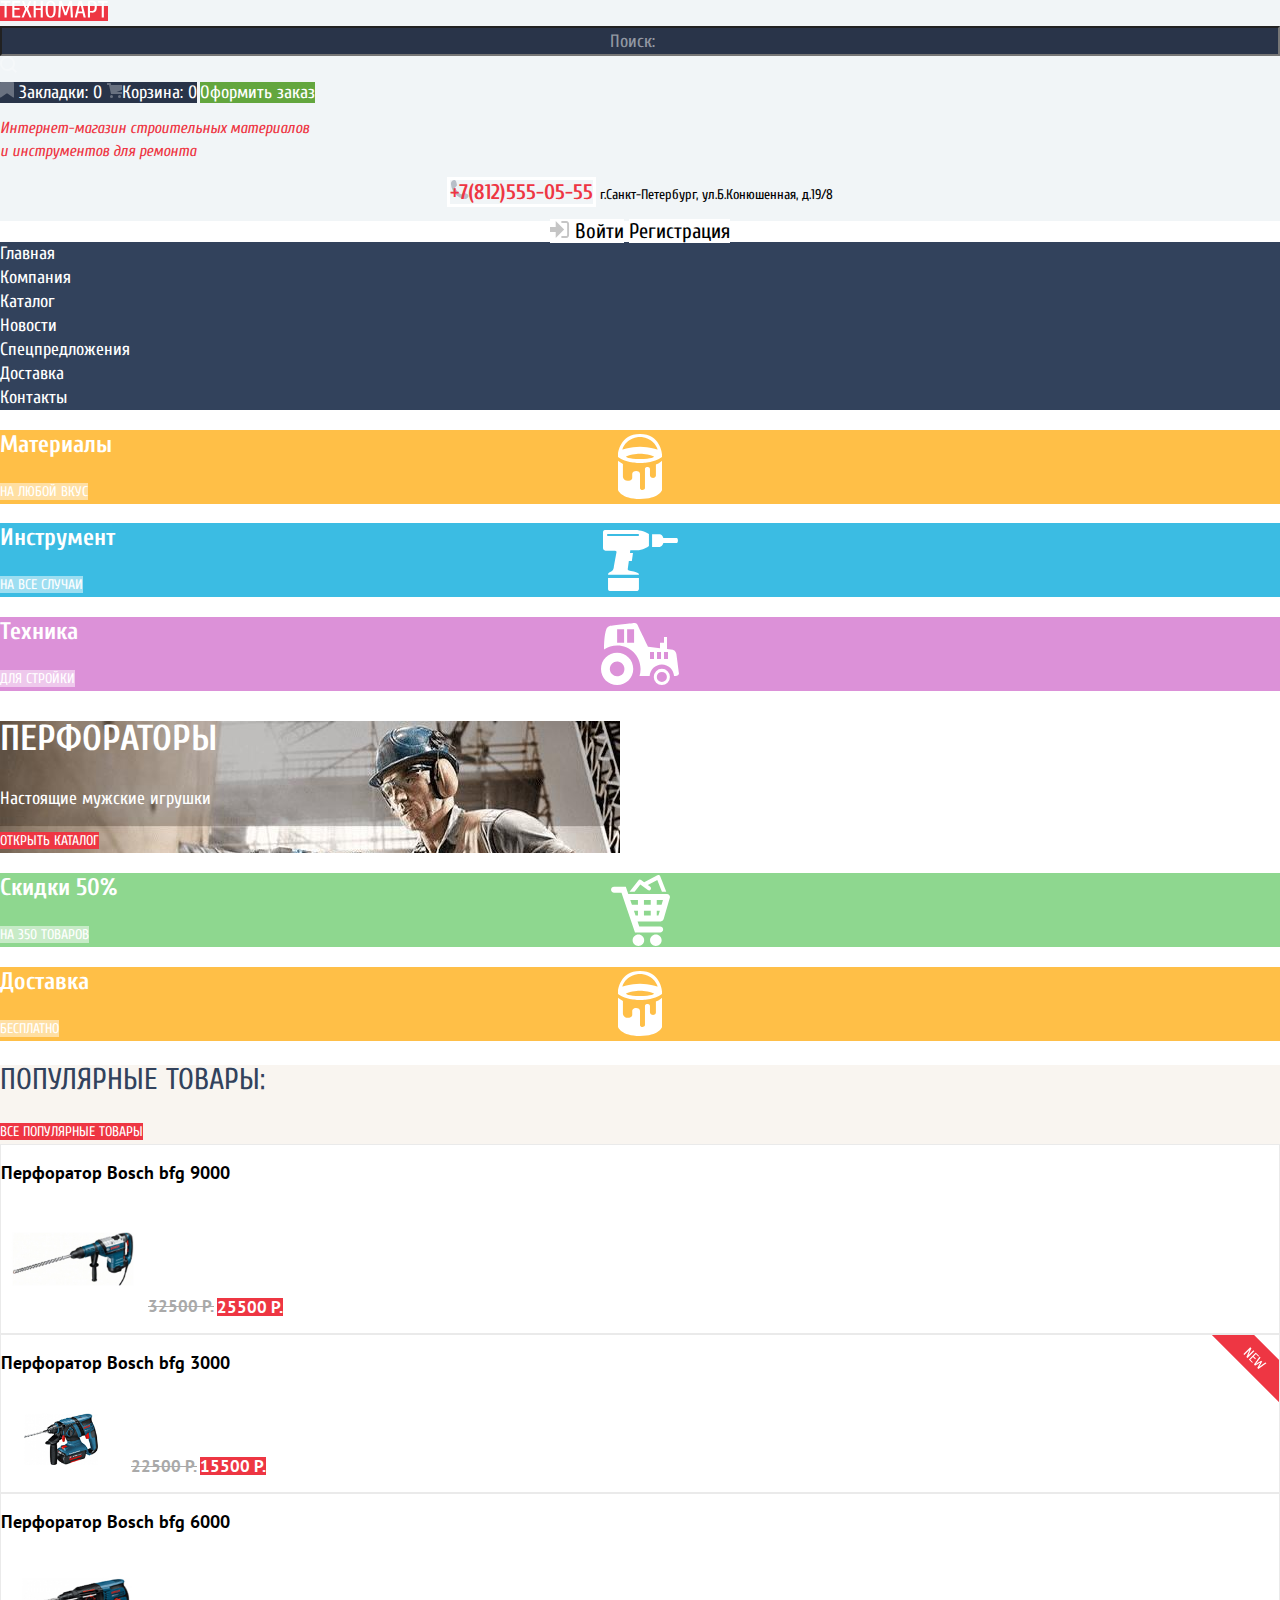
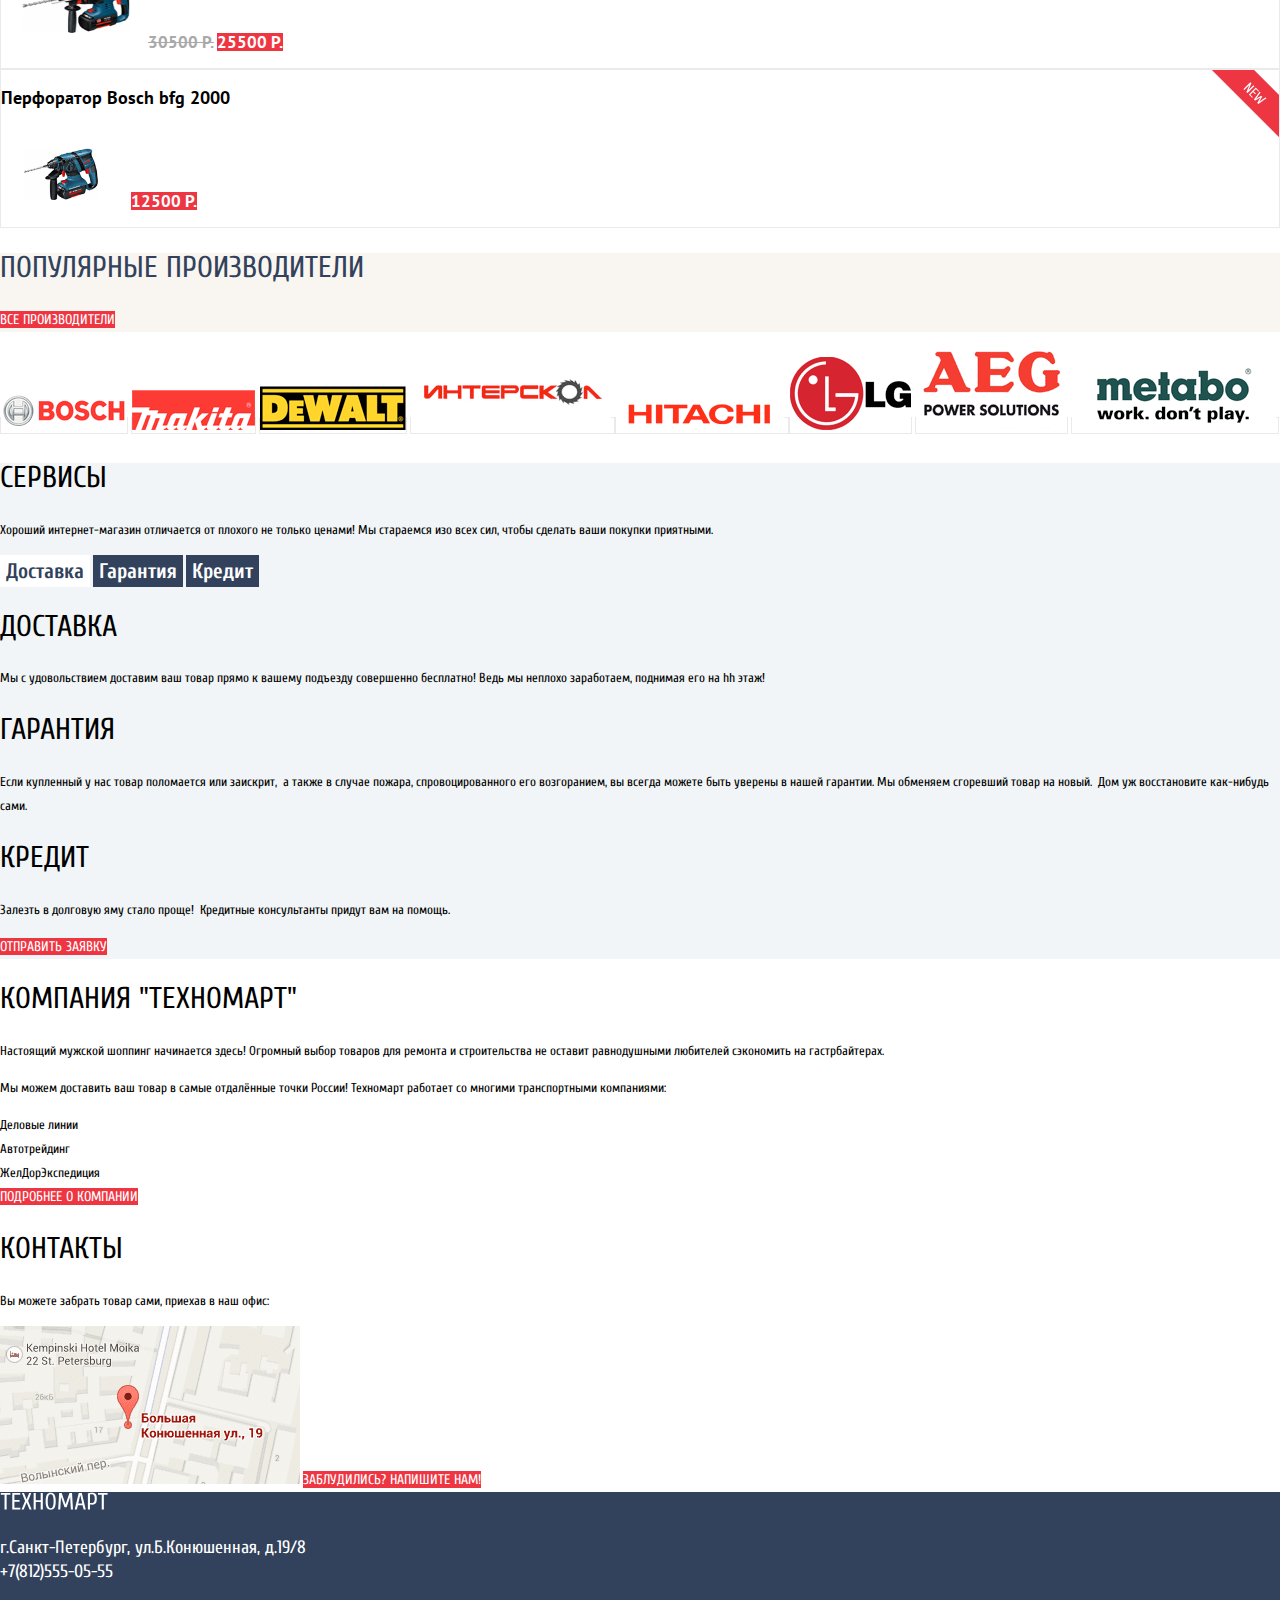
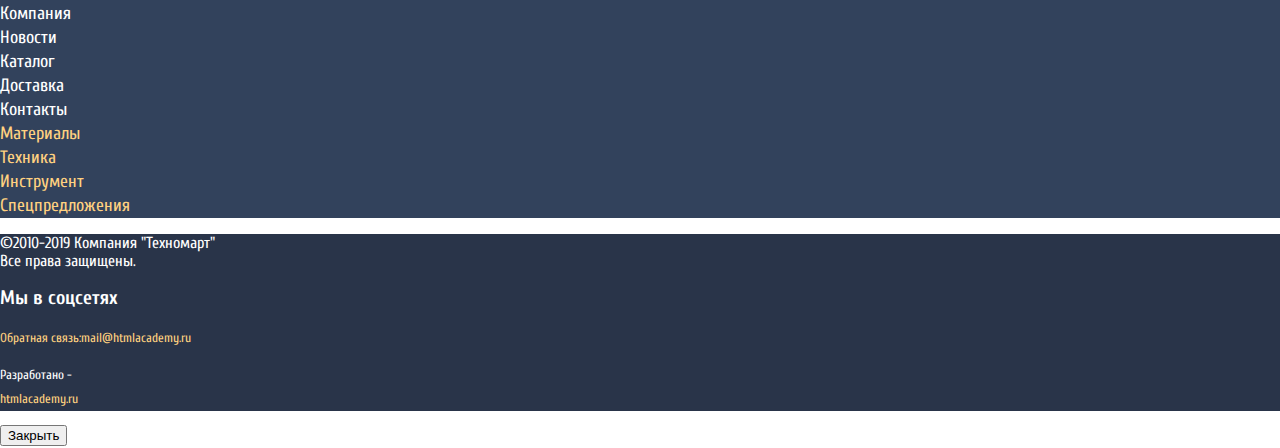
==== commit 836f1808: "Basic CSS, corrections made" ====
--- a/index.html
+++ b/index.html
@@ -11,48 +11,149 @@
 </head>
 
 <body>
-  <header class="main-page-header">
-  	 <div class="user-nav">
-  	 	 <span class="header-logo-wrapper"> 
-					   <a aria-label="Интернет-магазин Техномарт" class="logo-header"><img class="logo-img" src="img/logo-technomart.svg" alt="Логотип интернет-магазина Техномарт"></a>
-					 </span>
-			   <form class="search-form" action="https://echo.htmlacademy.ru/" method="get" >
-			   <input class="search-field" type="search" id="search-field" name="search" placeholder="Поиск:" aria-label="Поиск по сайту">
-			   </form>
-			   <span class="favorites"><a>Закладки: <span>0</span> </a> </span>
-			   <span class="cart"><a>Корзина: <span>0</span></a></span>
-			   <span class="go-to-cart"><a>Оформить заказ </a></span>
-    </div>
+  <header class="page-header">
+			 <a aria-label="Интернет-магазин Техномарт" class="header-logo"><img src="img/logo-technomart.svg" alt="Логотип интернет-магазина Техномарт"></a> 
+	   <form class="search-form" action="https://echo.htmlacademy.ru/" method="get" >
+			   <input class="user-menu search-field" type="search" id="search-field" name="search" placeholder="Поиск:" aria-label="Поиск по сайту">
+			   <svg class="search-icon" width="17" height="17" fill="none" xmlns="http://www.w3.org/2000/svg"><path fill-rule="evenodd" clip-rule="evenodd" d="M13.458 12.044L17 15.586 15.586 17l-3.542-3.542A7.465 7.465 0 017.5 15 7.5 7.5 0 1115 7.5c0 1.643-.542 3.24-1.542 4.544zM7.5 2A5.506 5.506 0 002 7.5 5.506 5.506 0 007.5 13c3.032 0 5.5-2.468 5.5-5.5C13 4.467 10.532 2 7.5 2z" fill="#fff" opacity=".3"/></svg>
+	   </form>
+	   <a class="user-menu favorites"><svg class="fave-icon" width="14" height="16" fill="none" xmlns="http://www.w3.org/2000/svg"><path d="M14 15c0 .55-.368.741-.818.426l-5.363-3.765c-.45-.315-1.187-.315-1.637 0L.818 15.426C.368 15.741 0 15.55 0 15V1c0-.55.45-1 1-1h12c.55 0 1 .45 1 1v14z" fill="#fff" opacity=".3"/></svg> Закладки: <span>0</span> </a> 
+	   <a class="user-menu cart"><svg class="cart-icon" width="15" height="15"  xmlns="http://www.w3.org/2000/svg"><g><path d="M4.5 15a1.5 1.5 0 100-3 1.5 1.5 0 000 3zM12.5 15a1.5 1.5 0 100-3 1.5 1.5 0 000 3zM15 2H4.07l-.422-2H0v2h2.031l1.985 9H15V9H9.441L15 6.951V2z" fill="#fff" opacity=".3"/></g></svg>Корзина: <span>0</span></a>
+	   <a class="user-menu go-to-cart">Оформить заказ </a>
     
 		  <h1 class="main-title">
 		    Интернет-магазин строительных материалов <br>
 		    и инструментов для ремонта
 		  </h1>
 
-    <p class="contacts-header">
+    <p class="page-header-contacts">
       <a class="call-number" href="tel:+78125550555">+7(812)555-05-55</a>
       г.Санкт-Петербург, ул.Б.Конюшенная, д.19/8
     </p>
-    <div class="login-register">
-      <a class="login" href="blank.html">Войти</a>
-      <a href="blank.html">Регистрация</a>
+    <div class="user-block">
+    	 <a class="user-block login-link" href="blank.html"><svg class="login-icon" width="20" height="17" fill="none" xmlns="http://www.w3.org/2000/svg"><path d="M14.167 8.5L5.714 0v6H0v5h5.714v6l8.453-8.5z" fill="#C5C5C5"/><path d="M16.177 15.01H11.39V17h4.787c2.074 0 2.861-1.81 2.885-3.026V3.028C19.038 1.811 18.252 0 16.177 0H11.39v1.99h4.787c.8 0 .945.681.962 1.057v10.904c-.016.376-.163 1.059-.962 1.059z" fill="#C5C5C5"/></svg> Войти</a>
+      
+      <a class="user-block auth-link" href="blank.html">Регистрация</a>
     </div>
-    <nav class="main-navigation">
-      <ul class="site-navigation">
-        <li> <a href="index.html">Главная</a> </li>
-        <li> <a href="blank.html">Компания</a> </li>
-        <li> <a href="catalog.html">Каталог</a> </li>
-        <li> <a href="blank.html">Новости</a></li>
-        <li> <a href="blank.html">Спецпредложения</a></li>
-        <li> <a href="blank.html">Доставка</a></li>
-        <li> <a href="blank.html">Контакты</a></li>
+    <nav>
+      <ul class="main-navigation-list">
+        <li><a href="index.html">Главная</a></li>
+        <li><a href="blank.html">Компания</a></li>
+        <li><a href="catalog.html">Каталог</a></li>
+        <li><a href="blank.html">Новости</a></li>
+        <li><a href="blank.html">Спецпредложения</a></li>
+        <li><a href="blank.html">Доставка</a></li>
+        <li><a href="blank.html">Контакты</a></li>
       </ul>
     </nav>
   </header>
   <main>
+    <section class="promo-block">
+    	<div class="promo-materials">
+    	  <h2 class="promo-part-header">Материалы</h2>
+    	  <a class="button promo-button" href="blank.html">На любой вкус</a>
+     </div>
+    	<div class="promo-instrument">
+    		 <h2 class="promo-part-header">Инструмент</h2>
+    		 <a class="button promo-button" href="blank.html">На все случаи</a>
+    	</div>
+    	<div class="promo-machines">
+    		 <h2 class="promo-part-header">Техника</h2>
+    		 <a class="button promo-button" href="blank.html">Для стройки</a>
+    	</div> 
+    	<div class="promo-slider">
+	    		<h2>Перфораторы</h2>
+	    		<p>Настоящие мужские игрушки</p>
+    		<a class="button" href="catalog.html">Открыть каталог</a>
+    	</div>
+    	<div class="promo-sales">
+    		 <h2 class="promo-part-header">Скидки 50%</h2>
+    		 <a class="button promo-button" href="blank.html">На 350 товаров</a>
+    	</div>
+    	<div class="promo-delivery">
+    		 <h2 class="promo-part-header">Доставка</h2>
+    		 <a class="button promo-button" href="blank.html">Бесплатно</a>
+    	</div>   	
+    </section>
+    
+    <section class="popular-items">
+    	 <div class="popular-header-wrapper">
+    	 <h2 class="block-title">Популярные товары:</h2>
+    	 <a class="button">Все популярные товары</a>
+    	</div>
+    	 <ul class="popular-items-list">
+    	   <li class="catalog-item popular-item">
+          <h3>Перфоратор Bosch bfg 9000</h3>
+          <img src="img/bfg-9000.jpg" width="144" alt="Перфоратор BOSCH BFG 6000">
+          <del>32500 Р.</del>
+          <p class="catalog-item-price">25500 Р.</p>
+        </li>	
+        <li class="catalog-item catalog-item-new popular-item">
+          <h3>Перфоратор Bosch bfg 3000</h3>
+          <img src="img/bfg-3000.jpg" width="127" alt="Перфоратор BOSCH BFG 3000">
+          <del>22500 Р.</del>
+          <p class="catalog-item-price">15500 Р.</p>
+        </li>
+        <li class="catalog-item popular-item">
+          <h3>Перфоратор Bosch bfg 6000</h3>
+          <img src="img/bfg-6000.jpg" width="144" alt="Перфоратор BOSCH BFG 6000">
+          <del>30500 Р.</del>
+          <p class="catalog-item-price">25500 Р.</p>
+        </li>
+        <li class="catalog-item catalog-item-new popular-item">
+          <h3>Перфоратор Bosch bfg 2000</h3>
+          <img src="img/bfg-2000.jpg" width="127" alt="Перфоратор BOSCH BFG 2000">
+          <p class="catalog-item-price">12500 Р.</p>
+        </li>
+    	 </ul>
+    </section>
+    <section class="popular-brands">
+	    	<div class="popular-header-wrapper">
+			    	<h2 class="block-title">Популярные производители</h2>
+			    	<a class="button">Все производители</a>
+	     </div>
+	     <a class="popular-brand-item" href="blank.html"><img src="img/logo-bosch.png" alt="Bosch"></a>
+	     <a class="popular-brand-item" href="blank.html"><img src="img/logo-makita.png" alt="Makita"></a>
+	     <a class="popular-brand-item" href="blank.html"><img src="img/logo-dewalt.png" alt="DeWalt"></a>
+	     <a class="popular-brand-item" href="blank.html"><img src="img/logo-interskol.png" alt="Интерскол"> </a>
+	     <a class="popular-brand-item" href="blank.html"><img src="img/logo-hitachi.png" alt="Hitachi"> </a>
+	     <a class="popular-brand-item" href="blank.html"><img src="img/logo-lg.png" alt="LG"></a>
+	     <a class="popular-brand-item" href="blank.html"><img src="img/logo-aeg.png" alt="AEG"></a>
+	     <a class="popular-brand-item" href="blank.html"><img src="img/logo-metabo.png" alt="metabo"></a>
+    </section>
+
+    <section class="index-services"> 
+      <h2 class="block-title">Сервисы</h2>
+      <p>
+      	Хороший интернет-магазин отличается от плохого не только ценами!
+       Мы стараемся изо всех сил, чтобы сделать ваши покупки приятными.
+      </p>
+      <div class="services-slider-switch">
+		      <button class="services-slider-button services-switch-on" type="button">Доставка</button>
+		      <button class="services-slider-button" type="button">Гарантия</button>
+		      <button class="services-slider-button" type="button">Кредит</button>
+      </div>
+      <div class="services-slide">
+      	 <h2 class="block-title">Доставка</h2>
+      	 <p>Мы с удовольствием доставим ваш товар прямо к вашему подъезду совершенно бесплатно!
+											Ведь мы неплохо заработаем, 
+											поднимая его на hh этаж!
+								</p>
+								<h2 class="block-title">Гарантия</h2>
+								<p>Если купленный у нас товар поломается или заискрит,  +а также в случае пожара, спровоцированного его возгоранием,  вы всегда можете быть уверены в нашей гарантии. Мы обменяем сгоревший товар на новый.  +Дом уж восстановите как-нибудь сами.</p>
+								<h2 class="block-title">Кредит</h2>
+								<p>Залезть в долговую яму стало проще!  +Кредитные консультанты придут вам на помощь.</p>
+								<a class="button">Отправить заявку</a>
+      </div>
+
+    </section>
+  	 
   	 <div class="company-info">
-		    <section class="about-technomart">
-		      <h2>Компания "Техномарт" </h2>
+		    <section class="about">
+		      <h2 class="block-title">Компания "Техномарт" </h2>
 		      <p>
 		        Настоящий мужской шоппинг начинается здесь! Огромный выбор товаров для
 		        ремонта и строительства не оставит равнодушными любителей сэкономить на
@@ -62,63 +163,67 @@
 		        Мы можем доставить ваш товар в самые отдалённые точки России!
 		        Техномарт работает со многими транспортными компаниями:
 		      </p>
-		      <ul class="partners">
+		      <ul class="partners-list"> 
 		        <li class="partner-item">Деловые линии</li>
 		        <li class="partner-item">Автотрейдинг</li>
 		        <li class="partner-item">ЖелДорЭкспедиция</li>
 		      </ul>
-		      <a href="" class="button">Подробнее о компании</a>
+		      <a href="" class="button about-button">Подробнее о компании</a>
 		    </section>
-		    <section class="contacts-coordinates">
-		      <h2>Контакты</h2>
+		    <section class="index-contacts">
+		      <h2 class="block-title">Контакты</h2>
 		      <p> Вы можете забрать товар сами, приехав в наш офис:</p>
 		      <div class="map">
 				      <a href=""><img src="img/map.png" alt="Мы на карте"></a>
-				      <a class="button" href="">Заблудились? Напишите нам!</a>
+				      <a class="button index-contacts-button" href="">Заблудились? Напишите нам!</a>
 		      </div>
 		    </section>
 		  </div>  
   </main>
-  <footer class="main-page-footer">
-		  <div class="footer-top">	 
-		  	 <div class="footer-logo-wrapper">
-				    <a><img src="img/logo-technomart.svg" alt="Логотип интернет-магазина Техномарт"></a>
-		    </div>
-		    <ul class="footer-nav">
-		      <li><a href="blank.html">Компания</a></li>
-		      <li><a href="blank.html">Новости</a></li>
-		      <li><a href="catalog.html">Каталог</a></li>
-		      <li><a href="blank.html">Доставка</a></li>
-		      <li><a href="blank.html">Контакты</a></li>
-		    </ul>
-		    <p class="footer-contacts">
-		      г.Санкт-Петербург, ул.Б.Конюшенная, д.19/8 <br>
-		      <a href="tel:+78125550555">+7(812)555-05-55</a>
-		    </p>
-		    <ul class="footer-nav-other">
-		      <li><a href="blank.html">Материалы</a></li>
-		      <li><a href="blank.html">Техника</a></li>
-		      <li><a href="blank.html">Инструмент</a></li>
-		      <li><a href="blank.html">Спецпредложения</a></li>
-		    </ul>
-		    
-    </div>
+
+  <footer class="page-footer">
+    <div class="footer-top">  
+      <div class="footer-top-left">
+        <a class="footer-logo" href="index.html" aria-label="На главную""><img src="img/logo-technomart.svg" alt="Логотип интернет-магазина Техномарт"></a>
+        <p class="footer-contacts">
+          г.Санкт-Петербург, ул.Б.Конюшенная, д.19/8 <br>
+          <a href="tel:+78125550555">+7(812)555-05-55</a>
+        </p>
+      </div>
+      <div class="footer-top-right">
+       <ul class="footer-nav">
+         <li><a href="blank.html">Компания</a></li>
+         <li><a href="blank.html">Новости</a></li>
+         <li><a href="catalog.html">Каталог</a></li>
+         <li><a href="blank.html">Доставка</a></li>
+         <li><a href="blank.html">Контакты</a></li>
+       </ul>
+       <ul class="footer-subnav">
+         <li><a href="blank.html">Материалы</a></li>
+         <li><a href="blank.html">Техника</a></li>
+         <li><a href="blank.html">Инструмент</a></li>
+         <li><a href="blank.html">Спецпредложения</a></li>
+       </ul>
+      </div>
+    </div> 
+    
     <div class="footer-bottom">  
       <p class="copyright">
         ©2010-2019 Компания "Техномарт"<br>
         Все права защищены.
       </p>
       <section class="socials">
-        <h2 class="visually-hidden">Мы в соцсетях</h2>
+        <h2 class="visually hidden">Мы в соцсетях</h2>
         <ul class="socials-list">
-          <li class="socials-vk"><a href="" aria-label="Техномарт Вконтакте"></a></li>
-          <li class="socials-facebook"><a href="" aria-label="Техномарт в Facebook"></a></li>
-          <li class="socials-instagram"><a href="" aria-label="Техномарт в Instagram"></a></li>
+          <li class="socials-item"><a href="" aria-label="Вконтакте"></a></li>
+          <li class="socials-item"><a href="" aria-label="Facebook"></a></li>
+          <li class="socials-item"><a href="" aria-label="Instagram"></a></li>
         </ul>
       </section>
       <p class="feedback-email">
-      	 Обратная связь:<br>
-        <a href="mailto:mail@htmlacademy.ru"> mail@htmlacademy.ru</a>
+        <a href="mailto:mail@htmlacademy.ru">
+          Обратная связь:mail@htmlacademy.ru
+        </a>
       </p>
       <p class="web-master">
         Разработано - <br>
--- a/style.css
+++ b/style.css
@@ -1,35 +1,61 @@
 :root {
   --basic-black: #000000;
-  --basic-background: #F1F5F7;
+  --light-bg-basic: #F1F5F7;
   --white-basic: #ffffff;
-  --navy-basic: #32425c;
-  --navy-dark: #293449;
-  --navy-ultra-dark: #161D29;
-  --navy-extra-dark: #212A3A;
-  --red-basic: #EE3643;
-  --red-dark: #CA2C37;
-  --red-extra-dark: #BA2732;
-  --green-basic: #63A63E;
-  --green-bright: #5FBB2D;
-  --green-dark: #518534;
+  --dark-bg-basic: #32425c;
+  --dark-bg-deep: #293449;
+  --dark-bg-ultra-deep: #161D29;
+  --dark-bg-extra-deep: #212A3A;
+  --main-basic: #EE3643;
+  --main-dark: #CA2C37;
+  --main-extra-dark: #BA2732;
+  --secondary-basic: #63A63E;
+  --secondary-bright: #5FBB2D;
+  --secondary-dark: #518534;
+  --secondary-special:#8ED78F;
   --greylight-basic: #C5C5C5;
-  --greylight-extra:#E5E5E5;
-  --grey-medium:#A9A9A9;
-  --grey-modal:#F4F4F4;
-  --grey-modal-medium:#F1F1F1;
-  --yellow-light:#FFD180;
+  --greylight-extra: #E5E5E5;
+  --grey-medium: #A9A9A9;
+  --grey-modal: #F4F4F4;
+  --grey-modal-medium: #F1F1F1;
+  --grey-bg-light:#F9F5F0;
+  --grey--bg-sort:#F7F3EC;
+  --grey-border:#EAEAEA;
+  --yellow-light: #FFD180;
+  --yellow-special:#FFBF47;
+  --blue-special:#3BBCE3;
+  --lilac-special:#DC91D8;
+
+  --transparent:rgba(255,255,255,0.5)
+}
+
+.visually-hidden {
+  position: absolute;
+  clip: rect(0 0 0 0);
+  width: 1px;
+  height: 1px;
+  margin: -1px;
 }
 
 body {
   min-width: 960px;
   margin: 0;
   padding: 0;
-  font-family: Cuprum, "PT Sans";
-
+  font-size: 13px;
+  line-height: 24px;
+  font-family: Cuprum, Arial;
+
+}
+
+ul {
+  margin: 0;
+  padding: 0;
+  list-style:none;
 }
 
 a {
   text-decoration: none;
+  color:inherit;
 }
 
 img {
@@ -37,124 +63,120 @@
   height: auto;
 }
 
-.main-page-header,
-.catalog-header {
-  background-color: var(--basic-background)
-}
-
-.user-nav {
-  background-color: var(--navy-dark);
+
+.page-header {
+  background-color: var(--light-bg-basic)
+}
+
+.user-menu {
+  background-color: var(--dark-bg-deep);
   color: var(--white-basic);
-  height: 42px;
   font-size: 18px;
   line-height: 24px;
-  font-weight: 400
-}
-
-.header-logo-wrapper {
-
-  display: inline-block;
-  background-color: var(--red-basic);
+  font-weight: normal;
+}
+
+.header-logo {
+  background-color: var(--main-basic);
   width: 220px;
-  height: 42px;
-  border-bottom: 5px solid var(--red-dark);
-  text-align: center;
-  position: relative;
-}
-
-.logo-img {
-  position: relative;
-  margin-right: 57px;
-  margin-left: 55px;
-  margin-top: 12px;
-}
-
-.header-logo-wrapper a:active {}
-
-.search-form {
-  width: 271px;
-  height: 42px;
-  display: inline-block;
-
+  text-align: center;
+
+}
+
+.logo-header:active {
+  background-color: var(--main-extra-dark)
 }
 
 .search-field {
-  background-color: transparent;
-  background-image: url(img/icon-search.svg);
-  background-repeat: no-repeat;
-  background-position: left center;
-  border: none;
-
+  width: 100%;
+  display: block;
+}
+
+.search-field:hover + .search-icon path,
+.search-field:focus + .search-icon path {
+  opacity: 1;
+}
+
+.search-field:focus + .search-icon path {
+  fill: var(--main-basic);
+}
+
+.search-field::placeholder {
+  color: var(--transparent);
+  font-size: 18px;
+  font-family: Cuprum, Arial;
+  line-height: 24px;
+  text-align: center;
+}
+
+.search-field:hover::placeholder{
+	 color:var(--white-basic);
 }
 
 .search-field:focus {
   background-color: var(--white-basic);
-  border: none;
-}
-
-
-.search-field::placeholder {
-  color: var(--white-basic);
-  font-size: 18px;
-  font-family: Cuprum;
-  line-height: 24px;
-  text-align: center;
-}
-
-.favorites {
-  background-image: url(img/icon-bookmark.svg);
-  background-repeat: no-repeat;
+  color: var(--basic-black);
+  font-family: inherit;
+}
+
+.search-field:focus::placeholder {
+  color: #999;
+}
+
+.favorites:hover path,
+.cart:hover path {
+	 opacity: 1
 }
 
 .favorites:active,
 .cart:active {
-  background-color: var(--navy-ultra-dark)
-}
-
-.cart {
-  background-image: url(img/icon-cart.svg);
-  background-repeat: no-repeat;
-}
-
-.cart-added{
-	 background-color: var(--red-basic);
+  background-color: var(--dark-bg-ultra-deep)
+}
+
+.cart-added {
+  background-color: var(--main-basic);
 }
 
 .go-to-cart {
-  background-color: var(--green-basic)
+  background-color: var(--secondary-basic)
 }
 
 .go-to-cart:hover,
 .go-to-cart:focus {
-  background-color: var(--green-bright)
+  background-color: var(--secondary-bright)
 }
 
 .go-to-cart:active {
-  opacity: 0.5;
+  color: var(--transparent)
 }
 
 .main-title {
   font-style: italic;
   font-size: 16px;
   line-height: 23px;
-  color: var(--red-basic);
+  font-weight: normal;
+  color: var(--main-basic);
 
 }
 
 .call-number {
-	 background-image: url(img/icon-phone.svg);
-	 background-repeat: no-repeat;
-  display: inline;
+  background-image: url(img/icon-phone.svg);
+  background-repeat: no-repeat;
   font-size: 21px;
   font-weight: bold;
   line-height: 30px;
-  color: var(--red-basic);
-  text-align:center;
+  color: var(--main-basic);
+  text-align: center;
   border: 3px solid var(--white-basic);
 }
 
-.login-register a,
-.user-profile a {
+.page-header-contacts {
+	 font-size: 14px;
+  line-height: 24px;
+  text-align: center;
+}
+
+.user-block {
   background-color: var(--white-basic);
   font-size: 21px;
   line-height: 21px;
@@ -162,52 +184,55 @@
   text-align: center;
 }
 
-.login-register a:hover,
-.login-register a:focus,
-.user-options a:hover, 
-.user-options a:focus {
-  color: var(--red-basic);
-}
-
-.login-register a:active,
-.user-options a:active,
-.user-profile a:active {
+.login-link:hover,
+.login-link:focus,
+.auth-link:hover,
+.auth-link:focus,
+.user-links a:hover,
+.user-links a:focus {
+  color:var(--main-basic);
+}
+
+.user-block a:active,
+.user-links a:active {
   color: var(--greylight-basic)
 }
-
-.login {
-  background-image: url(img/icon-login.svg);
-  background-repeat: no-repeat;
-}
-
-.name-avatar {
-	 background-image: url(img/icon-user.svg);
-	 background-repeat: no-repeat;
-}
-
-.user-options a {
+.user-block a:active path{
+	fill: var(--greylight-basic);
+}
+
+
+.login-link:hover path,
+.user-profile:hover path,
+.user-profile:focus path,
+.user-logout:focus path,
+.user-logout:hover path{
+ 	fill: var(--dark-bg-basic);
+}
+
+.user-links a {
   font-size: 16px;
   line-height: 18px;
-  color:var(--navy-basic);
-}
-
-.site-navigation {
+  color: var(--dark-bg-basic);
+}
+
+.main-navigation-list {
   list-style: none;
-  background-color: var(--navy-basic);
+  background-color: var(--dark-bg-basic);
   font-size: 18px;
   line-height: 24px;
 }
 
-.site-navigation a:hover,
-.site-navigation a:focus {
-  background-color: var(--navy-dark)
-}
-
-.site-navigation a:active {
+.main-navigation-list a:hover,
+.main-navigation-list a:focus {
+  background-color: var(--dark-bg-deep)
+}
+
+.main-navigation-list a:active {
   opacity: 0.5
 }
 
-.site-navigation a,
+.main-navigation-list a,
 .footer-top a,
 .footer-bottom a,
 .footer-top,
@@ -215,18 +240,110 @@
   color: var(--white-basic)
 }
 
-.company-info h2 {
+.button {
+  font-size: 14px;
+  line-height: 18px;
+  text-align: center;
+  color: var(--white-basic);
+  text-transform: uppercase;
+  background-color: var(--main-basic);
+  border: none;
+
+}
+
+.button:hover,
+.button:focus {
+  background-color: var(--main-dark);
+}
+
+.button:active {
+  background-color: var(--main-extra-dark);
+}
+
+.promo-button {
+  background-color: var(--transparent)
+}
+.promo-button:hover,
+.promo-button:focus {
+  background-color: rgba(197,197,197,0.5)
+}
+
+.promo-button:active {
+  background-color: rgba(169,169,169,0.5)
+}
+
+.promo-block {
+	 color: var(--white-basic);
+}
+
+.promo-block h2{
+		font-weight: bold;
+	 font-size: 24px;
+	 line-height: 30px;
+}
+
+.promo-materials {
+	 background-color: var(--yellow-special);
+	 background-image: url(img/icon-1.svg);
+	 background-repeat: no-repeat;
+	 background-position: 50% 50%
+}
+
+.promo-instrument {
+	 background-color: var(--blue-special);
+  background-image: url(img/icon-2.svg);
+	 background-repeat: no-repeat;
+  background-position: 50% 50%
+}
+
+.promo-machines {
+	 background-color: var(--lilac-special);
+  background-image: url(img/icon-3.svg);
+	 background-repeat: no-repeat;
+  background-position: 50% 50%
+}
+
+.promo-sales {
+	 background-color: var(--secondary-special);
+  background-image: url(img/icon-4.svg);
+	 background-repeat: no-repeat;
+  background-position: 50% 50%
+}
+
+.promo-delivery {
+	 background-color: var(--yellow-special);
+  background-image: url(img/icon-1.svg);
+	 background-repeat: no-repeat;
+  background-position: 50% 50%
+}
+
+.promo-slider {
+  background-image: url(img/slider-2.jpg);
+  background-repeat: no-repeat;
+}
+
+.promo-slider h2 {
+	 font-size: 36px;
+	 line-height: 36px;
+	 text-transform: uppercase;
+}
+
+.promo-slider p {
+	 font-size: 18px;
+	 line-height: 24px;
+}
+
+.popular-header-wrapper {
+	 background-color: var(--grey-bg-light);
+	 color: var(--dark-bg-basic);
+
+}
+
+.block-title {
   font-size: 30px;
+  font-weight: normal;
   line-height: 30px;
   text-transform: uppercase;
-}
-
-.about-technomart p,
-.contacts-coordinates p
- {
-  font-family: "PT Sans";
-  font-size: 13px;
-  line-height: 24px;
 }
 
 .partners {
@@ -235,111 +352,87 @@
   line-height: 24px;
 }
 
-.partner-item {
-	 background-image:url(img/partner-li-bullet.svg);
-	 background-repeat:no-repeat;
-}
-
-.button {
-	 font-size:14px;
-	 line-height:18px;
-  text-align: center;
-  color:var(--white-basic);
-  vertical-align: middle;
-  text-transform: uppercase;
-  background-color: var(--red-basic);
-  border: none;
-}
-
-.button:hover,
-.button:focus {
-	 background-color:var(--red-dark);
-}
-
-.button:active {
-	 background-color:var(--red-extra-dark);
-}
-
 .catalog-main {
-	 color:var(--basic-black);
+  color: var(--basic-black);
 }
 
 .breadcrumbs {
-	 list-style:none;
+  list-style: none;
 }
 
 .breadcrumbs a {
-  font-family: "PT Sans";
+  font-family: "PT Sans", Arial;
   font-size: 13px;
   line-height: 18px;
-  color:var(--basic-black);
+  color: var(--basic-black);
   text-transform: uppercase;
 }
 
 .home-icon {
-	 background-image:url(img/icon-home.svg);
-	 background-color: black;
+  background-image: url(img/icon-home.svg);
+  background-color: black;
 
 }
 
 .catalog-page-title {
-	 font-size: 30px;
+  font-size: 30px;
   line-height: 30px;
   text-transform: uppercase;
-  color:var(--navy-basic);
-  
+  color: var(--dark-bg-basic);
+
 }
 
 .goods-filter {
-	 text-transform:uppercase;
-	 font-family: "PT Sans";
+  text-transform: uppercase;
+  font-family: "PT Sans", Arial;
 }
 
 .goods-filter legend {
-	 font-weight: bold;
+  font-weight: bold;
   font-size: 17px;
   line-height: 30px;
 }
 
-.manufacturers-list,
-.power-source-list {
-	 list-style:none;
-}
-
 .filter-button {
-	 font-family:"PT Sans";
-  color:var(--basic-black);
-  background-color:var(--white-basic);
-  border:1px solid var(--greylight-extra);
+  font-family: "PT Sans", Arial;
+  color: var(--basic-black);
+  background-color: var(--white-basic);
+  border: 1px solid var(--greylight-extra);
   font-size: 13px;
   line-height: 18px;
   text-align: center;
 }
 
 .cart-button {
-	 background-color:var(--white-basic);
-	 color:var(--basic-black);
-	 font-size:14px;
-	 line-height:18px;
+  background-color: var(--white-basic);
+  color: var(--basic-black);
+  font-size: 14px;
+  line-height: 18px;
   text-align: center;
   text-transform: uppercase;
   border: none;
 }
 
 .catalog-item {
-	font-family: "PT Sans"
-}
-
-.catalog-item h3{
-	 font-family: "PT Sans";
+  font-family: "PT Sans", Arial;
+  border:1px solid var(--grey-border);
+}
+
+.catalog-item h3 {
   font-weight: bold;
   font-size: 18px;
-  line-height: 20px; 
+  line-height: 20px;
+}
+
+.catalog-item-new {
+	 background-image: url(img/item-new.png);
+	 background-repeat: no-repeat;
+	 background-position: 100% 0
 }
 
 .catalog-item-title {
   text-transform: uppercase;
-  text-align:center;
+  text-align: center;
 }
 
 .catalog-item del {
@@ -347,80 +440,187 @@
   font-size: 17px;
   line-height: 18px;
   text-transform: uppercase;
-  color:var(--grey-medium);
-}
-
-.item-price {
-	 display:inline-block;
-	 font-weight:bold;
-		font-size:17px;
-		line-height:18px;
-		text-align:center;
-  text-transform:uppercase;
-  color:var(--white-basic);
-  background-color:var(--red-basic);
+  color: var(--grey-medium);
+}
+
+.catalog-item-price {
+  display: inline-block;
+  font-weight: bold;
+  font-size: 17px;
+  line-height: 18px;
+  text-align: center;
+  text-transform: uppercase;
+  color: var(--white-basic);
+  background-color: var(--main-basic);
+}
+
+.catalog-item:hover {
+	 box-shadow: 0 4px 20px rgba(0,0,0,0.15)
+}
+
+.popular-brand-item {
+	 border:1px solid var(--grey-border);
+}
+
+.popular-brand-item:hover {
+	 box-shadow: 0px 4px 20px rgba(0, 0, 0, 0.15);
+}
+
+.popular-brand-item:active {
+	 opacity: 0.5
+} 
+
+.index-services {
+	 background-color: var(--light-bg-basic) 
+}
+
+.services-slider-button {
+	 font-family: inherit;
+	 background-color: var(--dark-bg-basic);
+	 color: var(--white-basic);
+		font-size: 21px;
+		line-height: 30px;
+		font-weight: bold;
+		border:none;
+}
+
+.services-switch-on {
+	 background-color: var(--white-basic);
+	 color: var(--dark-bg-basic);
+}
+
+.catalog-filter {
+	 font-family: "PT Sans", Arial;
+	 text-transform: uppercase;
+}
+
+.catalog-filter-header {
+	 background-color: var(--grey--bg-sort);
+		font-size: 13px;
+		line-height: 18px;
+		font-weight: normal;
+}
+
+.catalog-sub-header {
+	 font-family: "PT Sans", Arial;
+		font-weight: bold;
+		font-size: 17px;
+		line-height: 30px;
+}
+
+.filter-price-range {
+	 background-color: var(--grey--bg-sort);
+	 font-size: 17px;
+  line-height: 18px;
+  text-align: center;
+}
+
+.catalog-filter-list {
+	 font-size: 15px;
+  line-height: 19px;
+}
+
+.catalog-sort {
+	 background-color: var(--grey--bg-sort);
+	 text-transform: uppercase;
+}
+
+.catalog-sort-list {
+  font-family: "PT Sans", Arial;
+  font-size: 13px;
+  line-height: 18px;
+}
+
+.sort-list-item {
+	text-decoration: underline dotted var(--main-basic);
+	opacity:0.3;
+}
+
+.sort-list-item:hover {
+	 opacity: 1;
+	 text-decoration: underline solid var(--main-basic)
+}
+
+.sort-list-item a {
+	 text-decoration: inherit;
+}
+
+
+.catalog-list-pagination {
+  font-family: "PT Sans", Arial;
+  font-size: 13px;
+  line-height: 18px;
+}
+
+.catalog-pagination-item {
+	 border: 1px solid var(--greylight-extra);
+	 border-radius: 2px;
+}
+
+.catalog-pagination-item a:focus {
+	 color: var(--white-basic);
+	 background-color: var(--main-basic)
+}
+
+.catalog-pagination-item:active {
+	 border: 1px solid var(--main-basic);
+}
+
+.about-perforators {
+	 background-color: var(--light-bg-basic)
 }
 
 .footer-top {
-  background-color: var(--navy-basic)
+  background-color: var(--dark-bg-basic)
 }
 
 .footer-bottom {
-  background-color: var(--navy-dark)
-}
-
-.footer-logo-wrapper {
-	 display: inline-block;
-  background-color: var(--red-basic);
-  width: 220px;
-  height: 68px;
-  border-bottom: 5px solid var(--red-dark);
-  text-align: center;
-  position: relative;
-}
-
-.footer-nav, 
-.footer-nav-other,
+  background-color: var(--dark-bg-deep)
+}
+
+.footer-nav,
+.footer-subnav,
 .footer-contacts {
-	 list-style:none;
-	 font-size:18px;
-	 line-height:24px;
-}
-
-.footer-nav-other a {
-	 color:var(--yellow-light);
+  list-style: none;
+  font-size: 18px;
+  line-height: 24px;
+}
+
+.footer-subnav a {
+  color: var(--yellow-light);
 }
 
 .footer-nav a:hover,
 .footer-nav a:focus,
-.footer-nav-other a:hover,
-.footer-nav-other a:focus {
-  text-decoration:underline;
+.footer-subnav a:hover,
+.footer-subnav a:focus {
+  text-decoration: underline;
 }
 
 .footer-nav a:active,
-.footer-nav-other a:active {
-	 opacity:0.5;
-	 text-decoration:none;
+.footer-subnav a:active {
+  opacity: 0.5;
+  text-decoration: none;
 }
 
 
 .copyright {
-	 font-size: 16px;
+  font-size: 16px;
   line-height: 18px;
 }
 
 .socials-list {
-  list-style:none;
+  list-style: none;
 }
 
 .socials-vk {
-  background-image:url(img/vkontakte.svg);
-  background-repeat:no-repeat;
-}
+  background-image: url(img/vkontakte.svg);
+  background-repeat: no-repeat;
+}
+
 .socials-facebook {
-	 background-image:url(img/facebook.svg);
-  background-repeat:no-repeat;
+  background-image: url(img/facebook.svg);
+  background-repeat: no-repeat;
 }
 
 .socials-vk:hover,
@@ -432,63 +632,63 @@
 .socials-instagram:hover,
 .socials-instagram:focus,
 .socials-instagram:active {
-  background-color:var(--red-basic)
+  background-color: var(--main-basic)
 }
 
 .feedback-email a,
 .web-master a {
-  color:var(--yellow-light)
+  color: var(--yellow-light)
 }
 
 .feedback-email a:hover,
 .feedback-email a:focus,
 .web-master a:hover,
 .web-master a:focus {
-	 text-decoration:underline;
+  text-decoration: underline;
 }
 
 .feedback-email a:active,
 .web-master a:active {
-  color:var(--red-basic);
+  color: var(--main-basic);
 }
 
 .modal-feedback {
-	 display: none;
-	 background-color:var(--white-basic) 
+  display: none;
+  background-color: var(--white-basic)
 }
 
 .modal-feedback-bottom {
 
-  background-color:var(--grey-modal)
+  background-color: var(--grey-modal)
 }
 
 .modal-feedback label {
-	 font-size: 18px;
+  font-size: 18px;
   line-height: 24px;
 }
 
 .feedback-form input[type="text"],
 .feedback-form input[type="email"],
 .feedback-form textarea {
-  border:2px solid var(--greylight-basic);
+  border: 2px solid var(--greylight-basic);
 }
 
 .feedback-form input[type="text"]::placeholder,
 .feedback-form input[type="email"]::placeholder,
-.feedback-form textarea{
-	 font-family: "PT Sans";
-	 font-size: 13px;
-  line-height: 24px;
-  color:var(--grey-medium)
+.feedback-form textarea {
+  font-family: "PT Sans", Arial;
+  font-size: 13px;
+  line-height: 24px;
+  color: var(--grey-medium)
 }
 
 .modal-added-to-cart {
-	 display: none;
-	 background-color:var(--white-basic);
-	 background-image:url(img/icon-cart-check.svg);
-	 background-repeat:no-repeat;
+  display: none;
+  background-color: var(--white-basic);
+  background-image: url(img/icon-cart-check.svg);
+  background-repeat: no-repeat;
 }
 
 .modal-cart-bottom {
-	 background-color:var(--grey-modal-medium)
-}+  background-color: var(--grey-modal-medium)
+}
